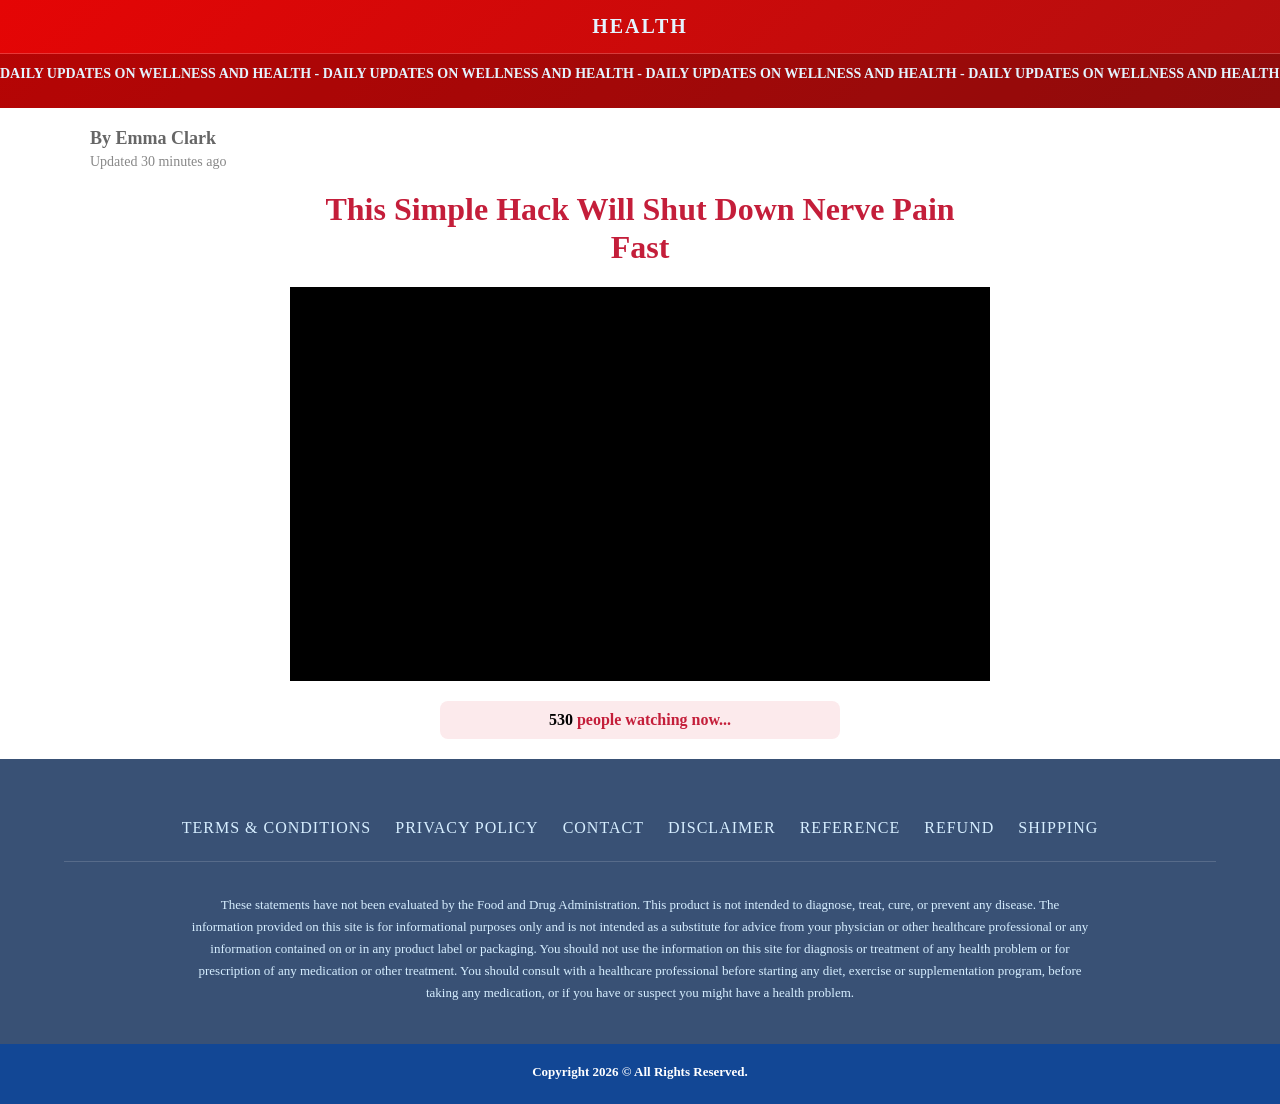
==== index.html @ f61b2cd3 "Add Quiet Nerves landing page Static VSL page for Cloudflare Pages: BuyGoods checkout links with aff" ====
<!doctype html>
<html lang="en">

<head>
    <meta charset="UTF-8" />
    <meta name="viewport" content="width=device-width, initial-scale=1.0" />
    <title>Quiet Nerves</title>
    <link rel="stylesheet" href="./assets/css/style.css" />
    <link rel="shortcut icon" href="./assets/images/logo.png" type="image/x-icon" />

    <meta name="title" content="" />


    <!-- Open Graph / Facebook -->
    <meta property="og:type" content="website" />
    <meta property="og:url" content="https://quietnerves.com/" />
    <meta property="og:title" content="Natural supplement" />
    <meta property="og:description" content="Natural supplement" />
    <meta property="og:image" content="https://quietnerves.com/assets/images/mock-central" />

    <!-- Twitter -->
    <meta property="twitter:card" content="summary_large_image" />
    <meta property="twitter:url" content="https://quietnerves.com/" />
    <meta property="twitter:title" content="Natural supplement" />
    <meta property="twitter:description" content="Natural supplement" />
    <meta property="twitter:image" content="https://quietnerves.com/assets/images/mock-central" />

    <link rel="stylesheet" href="https://cdn.jsdelivr.net/npm/swiper@11/swiper-bundle.min.css" />

    <script>var mysrc = "https://tracking.buygoods.com/track/?a=12613&firstcookie=0" + "&tracking_redirect=&referrer=" + encodeURIComponent(document.referrer) + "&sessid2=" + ReadCookie('sessid2') + "&product=qui1,qui3,qui6,qui2b,qui3b,qui6b&vid1=&vid2=&vid3=&caller_url=" + encodeURIComponent(window.location.href); if (typeof add_to_cart !== 'undefined') { mysrc = mysrc + '&add_to_cart=' + add_to_cart; } var newScript = document.createElement('script'); newScript.type = 'text/javascript'; newScript.defer = true; newScript.src = mysrc; var s = document.getElementsByTagName('script')[0]; s.parentNode.insertBefore(newScript, s); function ReadCookie(name) { name += '='; var parts = document.cookie.split(/;\s*/); for (var i = 0; i < parts.length; i++) { var part = parts[i]; if (part.indexOf(name) == 0) return part.substring(name.length) } return ''; }</script>

    <script
        type="text/javascript">setTimeout(function () { var i = document.createElement("iframe"), oid = new URLSearchParams(window.location.search); i.async = true; i.style = "display:none"; i.setAttribute("src", "https://buygoods.com/affiliates/go/conversion/iframe/bg?a=12613&t=d02ebbb382d26c066b8a98a67f6d3c7c&s=" + ReadCookie('sessid2')); document.body.appendChild(i); }, 1000);</script>

    <script async src="https://cdn.cdnscloud.net/health/bg/v1/script-bg-v1.js"></script>

    <!-- Meta Pixel -->
    <script>
        !function(f,b,e,v,n,t,s){if(f.fbq)return;n=f.fbq=function(){n.callMethod?
        n.callMethod.apply(n,arguments):n.queue.push(arguments)};if(!f._fbq)f._fbq=n;
        n.push=n;n.loaded=!0;n.version='2.0';n.queue=[];t=b.createElement(e);t.async=!0;
        t.src=v;s=b.getElementsByTagName(e)[0];s.parentNode.insertBefore(t,s)}(window,document,'script',
        'https://connect.facebook.net/en_US/fbevents.js');
        fbq('init', '1469185760455535');
        fbq('track', 'PageView');
    </script>
    <noscript><img height="1" width="1" style="display:none"
        src="https://www.facebook.com/tr?id=1469185760455535&ev=PageView&noscript=1" /></noscript>
    <!-- End Meta Pixel -->

    <!-- UTMify UTM tracker (rewrites BuyGoods checkout links with UTMs) -->
    <script src="https://cdn.utmify.com.br/scripts/utms/latest.js"
        data-utmify-prevent-xcod-sck
        data-utmify-prevent-subids
        data-utmify-replace-links="buygoods.com"
        async defer></script>

    <!-- UTMify Pixel -->
    <script>
        window.pixelId = "68827abdc7047fad9cde5a0c";
        var a = document.createElement("script");
        a.setAttribute("async", "");
        a.setAttribute("defer", "");
        a.setAttribute("src", "https://cdn.utmify.com.br/scripts/pixel/pixel.js");
        document.head.appendChild(a);
    </script>

    <style>
        [data-delay] {
            display: none;
        }
    </style>

    <script>!function (i, n) { i._plt = i._plt || (n && n.timeOrigin ? n.timeOrigin + n.now() : Date.now()) }(window, performance);</script>
    <link rel="preload"
        href="https://scripts.converteai.net/bff5868f-b8e9-4bb4-af45-52d9b7681a6e/players/6a7a2381ed4f6ba92d69af8d/v4/player.js"
        as="script">
    <link rel="preload" href="https://scripts.converteai.net/lib/js/smartplayer-wc/v4/smartplayer.js" as="script">
    <link rel="preload"
        href="https://cdn.converteai.net/bff5868f-b8e9-4bb4-af45-52d9b7681a6e/6a7a21f1ed4f6ba92d69ad7b/main.m3u8"
        as="fetch">
    <link rel="dns-prefetch" href="https://cdn.converteai.net">
    <link rel="dns-prefetch" href="https://scripts.converteai.net">
    <link rel="dns-prefetch" href="https://images.converteai.net">
    <link rel="dns-prefetch" href="https://license.vturb.com">
</head>

<body>
    <header class="main-header">
        <div class="top-bar">
            <div class="container">
                <h1 class="logo">HEALTH</h1>
                <button class="menu-toggle" aria-label="Open menu">
                    <span class="hamburger-line"></span>
                    <span class="hamburger-line"></span>
                    <span class="hamburger-line"></span>
                </button>
            </div>
        </div>
        <div class="news-ticker">
            <div class="ticker-content">
                <p>
                    DAILY UPDATES ON WELLNESS AND HEALTH - DAILY UPDATES ON WELLNESS AND
                    HEALTH - DAILY UPDATES ON WELLNESS AND HEALTH - DAILY UPDATES ON
                    WELLNESS AND HEALTH
                </p>
            </div>
        </div>
    </header>

    <main class="container">
        <article class="article-container">
            <div class="meta-info">
                <p class="author-name">By Emma Clark</p>
                <p class="update-date">
                    Updated 30 minutes ago <span id="current-date"></span>
                </p>
            </div>

            <h1 class="main-headline">
                <span class="highlight-red">
                    This Simple Hack Will Shut Down Nerve Pain Fast</span>
            </h1>
        </article>

        <!-- Video Section -->
        <div class="video-container">
            <vturb-smartplayer id="vid-6a7a2381ed4f6ba92d69af8d" style="display: block; margin: 0 auto; width: 100%; ">
                <div class="vturb-player-placeholder"
                    style="position: relative; width: 100%; padding: 56.25% 0 0; z-index: 0; background-color: black;">
                </div>
            </vturb-smartplayer>
            <script
                type="text/javascript"> var s = document.createElement("script"); s.src = "https://scripts.converteai.net/bff5868f-b8e9-4bb4-af45-52d9b7681a6e/players/6a7a2381ed4f6ba92d69af8d/v4/player.js", s.async = !0, document.head.appendChild(s); </script>
        </div>

        <!--<div class="news-logos">
        <img
          src="assets/img/news-logos.webp"
          alt="As seen on major news networks"
        />
      </div>-->

        <div class="viewer-counter">
            <span id="viewer-number">530</span> people watching now...
        </div>
    </main>

    <section data-delay>
        <div class="promo-banner">
            <div class="container center">
                <h1>Claim Your Discounted Quiet Nerves Below For Huge Savings</h1>

                <b id="countdown" class="countdown">10:19</b>
            </div>
        </div>
        <section class="area-kits pd" id="kits">

            <div class="container center">
                <h2 class="title">Choose your <b>discounted package:</b></h2>



                <ul>
                    <li class="kit-option k1">
                        <a
                            href="https://buygoods.com/secure/checkout.html?account_id=12613&product_codename=qui2b&redirect=aHR0cHM6Ly9iZy5xdWlldG5lcnZlcy5jb20vZmItZmUxMjMtcW4tMTIv&aff_id=147002">
                            <div class="header">Starter</div>

                            <div class="main">
                                <strong>2 BOTTLES</strong>
                                <span class="days">60 Day Supply</span>
                                <div class="area-img">
                                    <img src="./assets/images/2.png" alt="" />
                                </div>
                            </div>

                            <div class="footer">
                                <div class="price"><strong>$79</strong> /Bottle</div>

                                <hr class="divider" />

                                <ul>
                                    <li>
                                        <img src="./assets/images/none.png" alt="" />FREE BONUS
                                    </li>

                                    <li class="orrivi">
                                        <img src="./assets/images/none.png" alt="" />FAST SHIPPING
                                    </li>

                                    <li class="orrivi">
                                        <img src="./assets/images/none.png" alt="" />FREE SHIPPING
                                    </li>
                                </ul>

                                <img src="./assets/images/buy-cta.png" class="buy-cta" alt="" />
                                <img src="./assets/images/cards.png" class="cards-img" alt="" />

                                <div class="valores dk">
                                    <span>TOTAL: <s>$350</s> $158</span>
                                </div>
                            </div>
                        </a>
                    </li>

                    <li class="kit-option best-option">
                        <a
                            href="https://buygoods.com/secure/checkout.html?account_id=12613&product_codename=qui6b&redirect=aHR0cHM6Ly9iZy5xdWlldG5lcnZlcy5jb20vZmEtZmU2LXFuLTEyLw==&aff_id=147002">
                            <div class="header">Best Seller</div>

                            <div class="main">
                                <strong>6 BOTTLES</strong>
                                <span class="days">180 Day Supply</span>
                                <div class="area-img">
                                    <img src="./assets/images/6.png" alt="" />

                                    <div class="save">
                                        <b>Save $780</b>
                                    </div>
                                </div>
                            </div>

                            <div class="footer">
                                <div class="price"><strong>$49</strong> /Bottle</div>

                                <hr class="divider" />

                                <ul>
                                    <li>
                                        <img src="./assets/images/aprove.svg" alt="" />4 FREE
                                        BONUSES!
                                    </li>

                                    <li>
                                        <img src="./assets/images/aprove.svg" alt="" />FAST & FREE
                                        SHIPPING
                                    </li>

                                    <li>
                                        <img src="./assets/images/aprove.svg" alt="" />60-DAY
                                        GUARANTEE
                                    </li>
                                </ul>

                                <img src="./assets/images/cta-click.png" class="buy-cta" alt="" />
                                <img src="./assets/images/cards.png" class="cards-img" alt="" />

                                <div class="valores dk">
                                    <span>TOTAL: <s>$1074</s> $294</span>
                                </div>
                            </div>
                        </a>
                    </li>

                    <li class="kit-option k3">
                        <a
                            href="https://buygoods.com/secure/checkout.html?account_id=12613&product_codename=qui3b&redirect=aHR0cHM6Ly9iZy5xdWlldG5lcnZlcy5jb20vZmItZmUxMjMtcW4tMTIv&aff_id=147002">
                            <div class="header">STANDARD</div>

                            <div class="main">
                                <strong>3 BOTTLES</strong>
                                <span class="days">90 Day Supply</span>
                                <div class="area-img">
                                    <img src="./assets/images/3.png" alt="" />
                                    <div class="save">
                                        <b>Save $330</b>
                                    </div>
                                </div>
                            </div>

                            <div class="footer">
                                <div class="price"><strong>$69</strong> /Bottle</div>

                                <hr class="divider" />

                                <ul>
                                    <li>
                                        <img src="./assets/images/aprove-amarelo.svg" alt="" />
                                        2 FREE BONUSES!
                                    </li>

                                    <li>
                                        <img src="./assets/images/aprove-amarelo.svg" width="22" alt="" />FAST & FREE
                                        SHIPPING
                                    </li>

                                    <li>
                                        <img src="./assets/images/aprove.svg" width="22" alt="" />60-DAY GUARANTEE
                                    </li>
                                </ul>

                                <img src="./assets/images/buy-cta.png" class="buy-cta" alt="" />
                                <img src="./assets/images/cards.png" class="cards-img" alt="" />

                                <div class="valores dk">
                                    <span>TOTAL: <s>$537</s> $207</span>
                                </div>
                            </div>
                        </a>
                    </li>
                </ul>


        </section>

        <div class="promo-banner">
            <div class="container center">
                <h1>Claim Your Discounted Quiet Nerves Below For Huge Savings</h1>

                <b id="countdown" class="countdown">10:19</b>
            </div>
        </div>
        <section class="area-kits pd" id="kits">

            <div class="container center">
                <h2 class="title">Choose your <b>discounted package:</b></h2>



                <ul>
                    <li class="kit-option k1">
                        <a
                            href="https://buygoods.com/secure/checkout.html?account_id=12613&product_codename=qui2b&redirect=aHR0cHM6Ly9iZy5xdWlldG5lcnZlcy5jb20vZmItZmUxMjMtcW4tMTIv&aff_id=147002">
                            <div class="header">Starter</div>

                            <div class="main">
                                <strong>2 BOTTLES</strong>
                                <span class="days">60 Day Supply</span>
                                <div class="area-img">
                                    <img src="./assets/images/2.png" alt="" />
                                </div>
                            </div>

                            <div class="footer">
                                <div class="price"><strong>$79</strong> /Bottle</div>

                                <hr class="divider" />

                                <ul>
                                    <li>
                                        <img src="./assets/images/none.png" alt="" />FREE BONUS
                                    </li>

                                    <li class="orrivi">
                                        <img src="./assets/images/none.png" alt="" />FAST SHIPPING
                                    </li>

                                    <li class="orrivi">
                                        <img src="./assets/images/none.png" alt="" />FREE SHIPPING
                                    </li>
                                </ul>

                                <img src="./assets/images/buy-cta.png" class="buy-cta" alt="" />
                                <img src="./assets/images/cards.png" class="cards-img" alt="" />

                                <div class="valores dk">
                                    <span>TOTAL: <s>$350</s> $158</span>
                                </div>
                            </div>
                        </a>
                    </li>

                    <li class="kit-option best-option">
                        <a
                            href="https://buygoods.com/secure/checkout.html?account_id=12613&product_codename=qui6b&redirect=aHR0cHM6Ly9iZy5xdWlldG5lcnZlcy5jb20vZmEtZmU2LXFuLTEyLw==&aff_id=147002">
                            <div class="header">Best Seller</div>

                            <div class="main">
                                <strong>6 BOTTLES</strong>
                                <span class="days">180 Day Supply</span>
                                <div class="area-img">
                                    <img src="./assets/images/6.png" alt="" />

                                    <div class="save">
                                        <b>Save $780</b>
                                    </div>
                                </div>
                            </div>

                            <div class="footer">
                                <div class="price"><strong>$49</strong> /Bottle</div>

                                <hr class="divider" />

                                <ul>
                                    <li>
                                        <img src="./assets/images/aprove.svg" alt="" />4 FREE
                                        BONUSES!
                                    </li>

                                    <li>
                                        <img src="./assets/images/aprove.svg" alt="" />FAST & FREE
                                        SHIPPING
                                    </li>

                                    <li>
                                        <img src="./assets/images/aprove.svg" alt="" />60-DAY
                                        GUARANTEE
                                    </li>
                                </ul>

                                <img src="./assets/images/cta-click.png" class="buy-cta" alt="" />
                                <img src="./assets/images/cards.png" class="cards-img" alt="" />

                                <div class="valores dk">
                                    <span>TOTAL: <s>$1074</s> $294</span>
                                </div>
                            </div>
                        </a>
                    </li>

                    <li class="kit-option k3">
                        <a
                            href="https://buygoods.com/secure/checkout.html?account_id=12613&product_codename=qui3b&redirect=aHR0cHM6Ly9iZy5xdWlldG5lcnZlcy5jb20vZmItZmUxMjMtcW4tMTIv&aff_id=147002">
                            <div class="header">STANDARD</div>

                            <div class="main">
                                <strong>3 BOTTLES</strong>
                                <span class="days">90 Day Supply</span>
                                <div class="area-img">
                                    <img src="./assets/images/3.png" alt="" />
                                    <div class="save">
                                        <b>Save $330</b>
                                    </div>
                                </div>
                            </div>

                            <div class="footer">
                                <div class="price"><strong>$69</strong> /Bottle</div>

                                <hr class="divider" />

                                <ul>
                                    <li>
                                        <img src="./assets/images/aprove-amarelo.svg" alt="" />
                                        2 FREE BONUSES!
                                    </li>

                                    <li>
                                        <img src="./assets/images/aprove-amarelo.svg" width="22" alt="" />FAST & FREE
                                        SHIPPING
                                    </li>

                                    <li>
                                        <img src="./assets/images/aprove.svg" width="22" alt="" />60-DAY GUARANTEE
                                    </li>
                                </ul>

                                <img src="./assets/images/buy-cta.png" class="buy-cta" alt="" />
                                <img src="./assets/images/cards.png" class="cards-img" alt="" />

                                <div class="valores dk">
                                    <span>TOTAL: <s>$537</s> $207</span>
                                </div>
                            </div>
                        </a>
                    </li>
                </ul>


        </section>

        <section class="guarantee">
            <div class="container">
                <div class="guarantee-img">
                    <img src="./assets/images/guarantee.svg" alt="" />
                </div>
                <div class="guarantee-info">
                    <h2>100% Satisfaction Guarantee</h2>
                    <p>
                        Your purchase is protected by our 60-Day Satisfaction Promise from
                        the original purchase date. If you're not satisfied with your
                        experience, simply contact us through this link to our
                        <a href="./contact.html" style="color: #a9acc7">Contact Page</a>,
                        and our team will make it right.
                    </p>
                    <a href="#kits" class="btn">
                        Order Now <img src="./assets/images/cart-btn.png" alt="" /></a>
                    <p style="color: #F3E8F8;">⚠️ Limited inventory available. Stock is replenished based on <br> demand
                        —
                        don't miss out.</p>
                </div>
            </div>
        </section>
    </section>


    <footer class="site-footer">
        <div class="footer-main">
            <div class="container">
                <!-- <div class="footer-brand">
                    <img src="./assets/images/rotulo.png" alt="Quiet Nerves Logo" class="" />
                </div> -->

                <nav class="footer-nav">
                    <a href="./terms.html">TERMS & CONDITIONS</a>
                    <a href="./privacy.html">PRIVACY POLICY</a>
                    <a href="./contact.html">CONTACT</a>
                    <a href="./disclaimer.html">DISCLAIMER</a>
                    <a href="./reference.html">REFERENCE</a>
                    <a href="./refund.html">REFUND</a>
                    <a href="./shipping.html">SHIPPING</a>
                </nav>

                <hr class="footer-divider" />

                <p class="footer-disclaimer">
                    These statements have not been evaluated by the Food and Drug
                    Administration. This product is not intended to diagnose, treat,
                    cure, or prevent any disease. The information provided on this site
                    is for informational purposes only and is not intended as a
                    substitute for advice from your physician or other healthcare
                    professional or any information contained on or in any product label
                    or packaging. You should not use the information on this site for
                    diagnosis or treatment of any health problem or for prescription of
                    any medication or other treatment. You should consult with a
                    healthcare professional before starting any diet, exercise or
                    supplementation program, before taking any medication, or if you
                    have or suspect you might have a health problem.
                </p>


            </div>

        </div>


        <div class="footer-bottom">
            <div class="container">
                <p>Copyright 2026 © All Rights Reserved.</p>
                <!-- <p>19655 E 35th Drive Suite 100 Aurora, CO 80011</p> -->
            </div>
        </div>
    </footer>

    <script src="https://cdn.jsdelivr.net/npm/swiper@11/swiper-bundle.min.js"></script>
    <script>
        new Swiper(".ingr-swiper", {
            slidesPerView: 3,
            spaceBetween: 24,
            loop: true,
            navigation: {
                prevEl: ".ingr__nav--prev",
                nextEl: ".ingr__nav--next",
            },
            breakpoints: {
                0: { slidesPerView: 1 },
                600: { slidesPerView: 2 },
                900: { slidesPerView: 3 },
            },
        });

        new Swiper(".testi-swiper", {
            slidesPerView: 3,
            spaceBetween: 28,
            loop: true,
            navigation: {
                prevEl: ".testi__nav--prev",
                nextEl: ".testi__nav--next",
            },
            breakpoints: {
                0: { slidesPerView: 1 },
                768: { slidesPerView: 2 },
                1024: { slidesPerView: 3 },
            },
        });
    </script>
    <script src="./assets/js/home.js"></script>

    <script>
        function getQueryParams() {
            return new URLSearchParams(window.location.search);
        }

        // Função para combinar os parâmetros do href original com os parâmetros da URL atual
        function combineParams(originalHref, currentParams) {
            let [baseUrl, originalParamsString] = originalHref.split("?");
            let originalParams = new URLSearchParams(originalParamsString || "");

            // Adiciona os parâmetros atuais da URL aos parâmetros originais
            currentParams.forEach((value, key) => {
                // Verifica se o parâmetro já existe para evitar duplicação
                if (!originalParams.has(key)) {
                    originalParams.append(key, value);
                }
            });

            // Monta a URL final
            let finalParamsString = originalParams.toString();
            return finalParamsString ? `${baseUrl}?${finalParamsString}` : baseUrl;
        }

        // Adiciona os parâmetros da URL aos links de checkout
        document.addEventListener("DOMContentLoaded", function () {
            let buttons = document.querySelectorAll(".area-kits a");
            let currentParams = getQueryParams();

            buttons.forEach(function (button) {
                let originalHref = button.getAttribute("href");
                button.setAttribute(
                    "href",
                    combineParams(originalHref, currentParams),
                );
            });
        });
    </script>

    <script>
        const countdownElements = document.querySelectorAll(".countdown");
        let totalSeconds = 10 * 60;

        function updateCountdown() {
            if (totalSeconds <= 0) {
                countdownElements.forEach((el) => (el.textContent = "00:00"));
                return;
            }

            const minutes = String(Math.floor(totalSeconds / 60)).padStart(2, "0");
            const seconds = String(totalSeconds % 60).padStart(2, "0");

            countdownElements.forEach((el) => {
                el.textContent = `${minutes}:${seconds}`;
            });

            totalSeconds--;
            setTimeout(updateCountdown, 1000);
        }

        updateCountdown();
    </script>

    <script>
        var delaySeconds = 2985;
        var player = document.querySelector("vturb-smartplayer");

        // PREVIEW MODE: open the page with ?preview=1 to skip the delay and show everything immediately
        var previewMode = new URLSearchParams(window.location.search).get("preview") === "1";
        if (previewMode) {
            document.querySelectorAll("[data-delay]").forEach(function (el) { el.style.display = "block"; });
        }

        player.addEventListener("player:ready", function () {
            if (previewMode) return;
            player.displayHiddenElements(delaySeconds, ["[data-delay]"], {
                persist: true
            });

            // SISTEMA DE VIGILÂNCIA (MutationObserver)
            const target = document.querySelector('[data-delay]');
            const observer = new MutationObserver((mutations) => {
                mutations.forEach((mutation) => {
                    if (mutation.attributeName === 'style' || mutation.attributeName === 'class') {
                        const isVisible = window.getComputedStyle(target).display !== 'none';
                        if (isVisible && !window.scrolledOnce) {
                            window.scrolledOnce = true;
                            setTimeout(() => {
                                document.getElementById("kits").scrollIntoView({ behavior: "smooth" });
                            }, 300);
                        }
                    }
                });
            });

            if (target) {
                observer.observe(target, { attributes: true });
            }
        });
    </script>

</body>

</html>
---- assets/css/style.css ----
@keyframes float-pill-1 {
  0% {
    transform: rotate(-10deg) translateY(0px);
  }
  30% {
    transform: rotate(-6deg) translateY(-12px);
  }
  60% {
    transform: rotate(-13deg) translateY(-6px);
  }
  100% {
    transform: rotate(-10deg) translateY(0px);
  }
}
@keyframes float-pill-2 {
  0% {
    transform: rotate(30deg) translateY(0px);
  }
  35% {
    transform: rotate(34deg) translateY(-14px);
  }
  65% {
    transform: rotate(27deg) translateY(-7px);
  }
  100% {
    transform: rotate(30deg) translateY(0px);
  }
}
@keyframes float-bottle-left {
  0% {
    transform: translateY(0px) rotate(0deg);
  }
  25% {
    transform: translateY(10px) rotate(-0.8deg);
  }
  75% {
    transform: translateY(-1px) rotate(0.5deg);
  }
  100% {
    transform: translateY(0px) rotate(0deg);
  }
}
@keyframes float-bottle-right {
  0% {
    transform: translateY(0px) rotate(0deg);
  }
  25% {
    transform: translateY(8px) rotate(0.8deg);
  }
  75% {
    transform: translateY(-1px) rotate(-0.5deg);
  }
  100% {
    transform: translateY(0px) rotate(0deg);
  }
}
@keyframes float-bottle-central {
  0% {
    transform: translateX(-50%) translateY(0px);
    filter: drop-shadow(0 0px 0px rgba(38, 146, 223, 0));
  }
  40% {
    transform: translateX(-50%) translateY(12px);
    filter: drop-shadow(0 12px 20px rgba(38, 146, 223, 0.35));
  }
  100% {
    transform: translateX(-50%) translateY(0px);
    filter: drop-shadow(0 0px 0px rgba(38, 146, 223, 0));
  }
}
@keyframes sway-leaf {
  0% {
    transform: rotate(0deg) scale(1);
  }
  30% {
    transform: rotate(6deg) scale(1.04);
  }
  70% {
    transform: rotate(-4deg) scale(0.97);
  }
  100% {
    transform: rotate(0deg) scale(1);
  }
}
@keyframes sway-leaf-right {
  0% {
    transform: rotate(0deg) scale(1);
  }
  30% {
    transform: rotate(6deg) scale(1.04);
  }
  70% {
    transform: rotate(-4deg) scale(0.97);
  }
  100% {
    transform: rotate(0deg) scale(1);
  }
}
@font-face {
  font-family: "Manrope";
  src: url("../fonts/Manrope-Variable.ttf") format("truetype");
  font-weight: 200 800;
  font-style: normal;
  font-display: swap;
}
* {
  margin: 0;
  padding: 0;
  box-sizing: border-box;
  font-family: Manrope;
  list-style: none;
  text-decoration: none;
}

img {
  max-width: 100%;
  display: block;
  -o-object-fit: contain;
     object-fit: contain;
  -o-object-position: center;
     object-position: center;
}

html {
  scroll-behavior: smooth;
}

body.menu-open {
  overflow: hidden;
}

p {
  font-size: 18px;
  margin-bottom: 16px;
}

.container {
  max-width: 1280px;
  width: 90%;
  margin: 0 auto;
}

.main-header {
  background: linear-gradient(135deg, #e50505, #b20f0f);
}
.main-header .top-bar {
  padding: 15px 0;
  border-bottom: 1px solid rgba(255, 255, 255, 0.2);
}
.main-header .top-bar .container {
  display: flex;
  justify-content: center;
  align-items: center;
}
.main-header .top-bar .container .logo {
  font-size: 20px;
  font-weight: 900;
  letter-spacing: 2px;
  margin: 0;
  color: #e4f4ff;
}
.main-header .top-bar .container .menu-toggle {
  display: none;
  background: none;
  border: none;
  color: white;
  font-size: 20px;
  cursor: pointer;
}
.main-header .news-ticker {
  background: rgba(0, 0, 0, 0.2);
  padding: 10px 0;
  overflow: hidden;
  white-space: nowrap;
}
.main-header .news-ticker .ticker-content {
  display: inline-block;
  animation: scroll 30s linear infinite;
  font-size: 14px;
  font-weight: 600;
}
.main-header .news-ticker .ticker-content p {
  color: #e4f4ff;
  font-size: 14px;
}

@keyframes scroll {
  0% {
    transform: translateX(100%);
  }
  100% {
    transform: translateX(-100%);
  }
}
.article-container {
  max-width: 1100px;
  margin: 0 auto;
  padding: 20px 0;
}
.article-container .meta-info {
  margin-bottom: 20px;
}
.article-container .meta-info .author-name {
  font-weight: 600;
  color: #666;
  margin-bottom: 5px;
}
.article-container .meta-info .update-date {
  font-size: 14px;
  color: #888;
}
.article-container .main-headline {
  font-size: clamp(24px, 4vw, 32px);
  font-weight: 900;
  line-height: 1.2;
  color: #2c3e50;
  text-align: center;
  max-width: 40ch;
  margin: 0 auto;
}
.article-container .main-headline .highlight-red {
  color: #c41e3a;
}

.video-container {
  position: relative;
  width: 100%;
  max-width: 700px;
  margin: 0 auto 20px;
  overflow: hidden;
}

.viewer-counter {
  text-align: center;
  background: rgba(220, 53, 69, 0.1);
  padding: 10px;
  border-radius: 8px;
  color: #c41e3a;
  font-weight: 600;
  margin: 0 auto 20px;
  max-width: 400px;
}
.viewer-counter #viewer-number {
  color: #000;
}

.check-icon {
  flex-shrink: 0;
  width: 28px;
  height: 28px;
  border-radius: 50%;
  background: linear-gradient(135deg, #35f60f 0%, #1fa604 100%);
  border: 2px solid rgba(255, 255, 255, 0.3);
  display: flex;
  align-items: center;
  justify-content: center;
}
.check-icon::after {
  content: "";
  display: block;
  width: 8px;
  height: 13px;
  border-right: 2.5px solid #fff;
  border-bottom: 2.5px solid #fff;
  transform: rotate(45deg) translate(-1px, -2px);
}

.promo-banner {
  background: #124795;
  padding: 40px 0;
  text-align: center;
}
.promo-banner h1 {
  color: #e4f4ff;
  font-size: 40px;
  line-height: 1;
  margin-bottom: 24px;
}
@media (max-width: 900px) {
  .promo-banner h1 {
    font-size: 26px;
  }
}
.promo-banner #countdown {
  font-size: 3.375rem;
  color: #fff702;
  display: block;
}

.area-kits {
  padding-bottom: 80px;
  font-family: Manrope;
}
@media (max-width: 900px) {
  .area-kits {
    padding-bottom: 60px;
  }
}
.area-kits hr.divider {
  display: none;
}
.area-kits .container {
  width: 95%;
}
.area-kits .container .sub {
  margin-bottom: 42px;
}
.area-kits .container h2 {
  margin-top: 40px;
  font-size: 40px;
  color: #000;
  margin-bottom: 30px;
}
@media (max-width: 900px) {
  .area-kits .container h2 {
    font-size: 30px;
    line-height: 1.2;
  }
}
.area-kits .container h2,
.area-kits .container p {
  text-align: center;
  color: #000;
}
.area-kits .container h2 b,
.area-kits .container p b {
  color: #124795;
}
.area-kits .container p {
  font-size: 18px;
}
.area-kits .container ul {
  display: grid;
  grid-template-columns: repeat(3, 1fr);
  gap: 30px;
  align-items: flex-end;
  width: 100%;
}
.area-kits .container ul.a2 {
  margin-bottom: 0;
}
@media (max-width: 900px) {
  .area-kits .container ul {
    grid-template-columns: repeat(1, 1fr);
    margin-bottom: 24px;
  }
}
.area-kits .container ul a {
  display: flex;
  flex-direction: column;
  align-items: center;
  border-radius: 20px;
  position: relative;
  text-align: center;
  transition: all 0.6s;
  border: 1px solid rgba(13, 42, 69, 0.15);
  overflow: hidden;
  background: #F4F7FB !important;
}
.area-kits .container ul a:hover {
  transform: scale(1.01);
}
@media (max-width: 900px) {
  .area-kits .container ul a {
    display: grid;
    grid-template-columns: repeat(2, 1fr);
    align-items: center;
  }
}
.area-kits .container ul a .valores {
  display: flex;
  justify-content: center;
  align-items: center;
  gap: 12px;
}
.area-kits .container ul a .valores.mb {
  display: none;
}
@media (max-width: 900px) {
  .area-kits .container ul a .valores.mb {
    display: flex;
  }
}
.area-kits .container ul a .valores.dk {
  display: flex;
  margin-top: 10px;
}
@media (max-width: 900px) {
  .area-kits .container ul a .valores.dk span s {
    font-size: 16px;
  }
  .area-kits .container ul a .valores.dk span {
    font-size: 16px;
  }
}
.area-kits .container ul a .valores * {
  font-size: 24px;
}
@media (max-width: 900px) {
  .area-kits .container ul a .valores * {
    font-size: 20px;
  }
}
.area-kits .container ul a .valores s {
  text-decoration: line-through;
  text-decoration-color: red;
  font-weight: normal;
}
.area-kits .container ul a .valores span {
  color: #124795;
  font-weight: bold;
}
.area-kits .container ul a .valores small {
  font-size: 13px;
  font-weight: bold;
}
.area-kits .container ul a .header {
  font-size: 24px;
  width: 100%;
  border-radius: 20px 20px 0 0;
  color: #fff;
  text-transform: uppercase;
  padding: 16px;
  line-height: 1;
  background: #124795;
  font-weight: 600;
  letter-spacing: 1px;
}
@media (max-width: 900px) {
  .area-kits .container ul a .header {
    grid-column: -1/1;
    font-size: 18px;
  }
}
.area-kits .container ul a .main {
  padding: 16px 12px 0;
  display: flex;
  flex-direction: column;
  align-items: center;
  justify-content: center;
  width: 100%;
}
@media (max-width: 900px) {
  .area-kits .container ul a .main {
    padding: 16px 0px;
    padding-left: 10px;
  }
}
.area-kits .container ul a .main strong {
  font-size: 40px;
  font-weight: 700;
  display: block;
  color: #124795;
}
@media (max-width: 900px) {
  .area-kits .container ul a .main strong {
    font-size: 24px;
  }
}
@media (max-width: 370px) {
  .area-kits .container ul a .main strong {
    font-size: 20px;
  }
}
.area-kits .container ul a .main .days {
  display: block;
  font-weight: 500;
  font-size: 24px;
  margin-bottom: -10px;
  color: #828282;
  margin-bottom: 5px;
}
@media (max-width: 900px) {
  .area-kits .container ul a .main .days {
    font-size: 16px;
    margin-bottom: 16px;
  }
}
@media (max-width: 370px) {
  .area-kits .container ul a .main .days {
    font-size: 14px;
  }
}
.area-kits .container ul a .main .area-img {
  position: relative;
  overflow: hidden;
  max-width: 300px;
}
@media (max-width: 900px) {
  .area-kits .container ul a .main .area-img {
    overflow: visible;
  }
}
.area-kits .container ul a .main .area-img::before {
  display: none;
}
.area-kits .container ul a .main .area-img .frete {
  max-width: 120px;
  position: absolute;
  top: -10%;
  left: 10%;
  z-index: 5;
}
@media (max-width: 900px) {
  .area-kits .container ul a .main .area-img .frete {
    max-width: 75px;
  }
}
.area-kits .container ul a .main .area-img .save {
  position: absolute;
  z-index: 10;
  top: 10px;
  right: 5%;
  background: #f43030;
  padding: 6px 16px;
}
.area-kits .container ul a .main .area-img .save small {
  font-size: 10px;
  color: #fff;
}
.area-kits .container ul a .main .area-img .save {
  width: 76px;
  height: 76px;
}
@media (max-width: 900px) {
  .area-kits .container ul a .main .area-img .save {
    bottom: 0;
    top: -15px;
    right: 0;
    transform: scale(0.7);
  }
}
.area-kits .container ul a .main .area-img .save {
  display: flex;
  justify-content: center;
  align-items: center;
  clip-path: path("M17.7195 67.0419C15.2814 67.0599 12.936 66.1086 11.1993 64.3974C9.46259 62.6861 8.47679 60.3551 8.45877 57.917L8.4279 53.7385C8.40858 51.3112 7.43004 48.99 5.70579 47.2815L2.7592 44.3781C1.89378 43.5302 1.20452 42.5195 0.731039 41.4043C0.257558 40.289 0.00920217 39.0912 0.000250915 37.8796C-0.00870034 36.6681 0.22193 35.4667 0.678881 34.3446C1.13583 33.2225 1.81009 32.2017 2.66288 31.3411L5.56625 28.3945C7.26507 26.6607 8.2092 24.3253 8.19266 21.898L8.16179 17.7195C8.14377 15.2814 9.09502 12.936 10.8063 11.1993C12.5175 9.46258 14.8486 8.47678 17.2867 8.45877L21.4652 8.42791C23.8925 8.40859 26.2136 7.43004 27.9222 5.70579L30.8255 2.75921C31.6735 1.89379 32.6841 1.20452 33.7994 0.731046C34.9146 0.257561 36.1125 0.00920216 37.324 0.000250912C38.5356 -0.00870034 39.737 0.221932 40.8591 0.678887C41.9812 1.13583 43.0019 1.81009 43.8626 2.66288L46.8092 5.56625C48.543 7.26507 50.8783 8.2092 53.3057 8.19265L57.4842 8.16179C59.9223 8.14378 62.2676 9.09502 64.0044 10.8063C65.7411 12.5175 66.7269 14.8486 66.7449 17.2866L66.7758 21.4652C66.7951 23.8925 67.7736 26.2136 69.4979 27.9222L72.4445 30.8255C73.3099 31.6735 73.9991 32.6841 74.4726 33.7994C74.9461 34.9146 75.1945 36.1125 75.2034 37.324C75.2124 38.5356 74.9817 39.737 74.5248 40.8591C74.0678 41.9812 73.3936 43.0019 72.5408 43.8626L69.6374 46.8091C67.9386 48.543 66.9945 50.8783 67.011 53.3056L67.0419 57.4842C67.0599 59.9222 66.1086 62.2676 64.3974 64.0043C62.6862 65.7411 60.3551 66.7269 57.917 66.7449L53.7385 66.7757C51.3112 66.7951 48.99 67.7736 47.2815 69.4979L44.3781 72.4444C43.5302 73.3099 42.5195 73.9991 41.4043 74.4726C40.289 74.9461 39.0912 75.1944 37.8796 75.2034C36.6681 75.2123 35.4667 74.9817 34.3446 74.5248C33.2225 74.0678 32.2017 73.3936 31.3411 72.5408L28.3945 69.6374C26.6607 67.9386 24.3253 66.9944 21.898 67.011L17.7195 67.0419Z");
}
.area-kits .container ul a .main .area-img .save b {
  color: #fff;
  font-size: 15px;
  text-transform: uppercase;
  line-height: 1;
}
@media (max-width: 900px) {
  .area-kits .container ul a .main .area-img .save {
    right: 0;
  }
}
.area-kits .container ul a .main .area-img img {
  height: auto;
  position: relative;
  margin: 0 auto;
  -o-object-fit: contain;
     object-fit: contain;
  z-index: 2;
}
@media (max-width: 900px) {
  .area-kits .container ul a .main .area-img img {
    height: auto;
  }
}
.area-kits .container ul a small {
  color: currentColor;
}
.area-kits .container ul a .price {
  display: flex;
  align-items: flex-end;
  justify-content: center;
  line-height: 1;
  font-weight: 400;
  font-size: 24px;
  margin-bottom: 20px;
  color: #124795;
}
@media (max-width: 900px) {
  .area-kits .container ul a .price {
    font-size: 14px;
  }
}
.area-kits .container ul a .price strong {
  color: #124795;
  font-size: 64px;
  line-height: 1;
  font-weight: 600;
  margin-bottom: -6px;
  display: flex;
}
.area-kits .container ul a .price strong small {
  font-size: 18px;
  padding-top: 10px;
  color: #124795;
}
@media (max-width: 900px) {
  .area-kits .container ul a .price strong {
    font-size: 40px;
  }
}
@media (max-width: 370px) {
  .area-kits .container ul a .price strong {
    font-size: 30px;
  }
}
.area-kits .container ul a > ul {
  grid-template-columns: repeat(1, 1fr);
  gap: 4px;
  text-align: left;
  width: 100%;
  margin-bottom: 12px;
}
.area-kits .container ul a > ul li {
  display: grid;
  grid-template-columns: 20px 1fr;
  font-size: 16px;
  align-items: center;
  gap: 8px;
  line-height: 1;
  font-weight: 500;
}
@media (max-width: 900px) {
  .area-kits .container ul a > ul li {
    font-size: 12px;
    display: flex;
    gap: 8px;
    margin-left: 0;
  }
}
@media (max-width: 370px) {
  .area-kits .container ul a > ul li {
    font-size: 14px;
  }
}
.area-kits .container ul a .footer {
  padding: 0 24px 28px;
  display: flex;
  flex-direction: column;
  align-items: center;
}
.area-kits .container ul a .footer .valores span {
  color: #0e2a47;
}
.area-kits .container ul a .footer .valores span s {
  color: #435874;
}
.area-kits .container ul a .footer ul {
  margin-right: 30px;
  display: flex;
  flex-direction: column;
  align-items: start;
  gap: 1px;
}
.area-kits .container ul a .footer ul li {
  text-align: start;
  display: flex;
  padding: 0;
  line-height: 1.6;
  align-items: center;
  gap: 8px;
  font-size: 18px;
  margin-left: 30px;
  color: #828282;
}
@media (max-width: 900px) {
  .area-kits .container ul a .footer ul li {
    font-size: 14px;
    margin-bottom: 4px;
    line-height: 1.2;
  }
}
@media (max-width: 900px) {
  .area-kits .container ul a .footer {
    padding: 16px 10px 20px;
    margin-left: 20px;
  }
}
.area-kits .container ul a .footer .buy-cta {
  margin-bottom: 20px;
}
.area-kits .container ul .best-option strong {
  color: #124795 !important;
}
.area-kits .container ul .best-option .days {
  color: #6e7278 !important;
}
.area-kits .container ul .best-option .price {
  color: #124795;
}
.area-kits .container ul .best-option .valores span {
  color: #124795 !important;
}
.area-kits .container ul .best-option s {
  color: #6e7278 !important;
}
.area-kits .container ul .best-option .buy-cta {
  margin-bottom: 0px !important;
}
.area-kits .container ul .best-option a {
  background: #fff8e1 !important;
}
.area-kits .container ul .best-option a .header {
  color: #124795;
  border-radius: 20.833px 20.833px 0 0;
  background: var(--Gradient-linear, linear-gradient(90deg, #ffc813 0%, #fff0af 52.4%, #ffc813 100%));
}
.area-kits .container ul .best-option a .price strong {
  font-size: 80px;
  color: #fff;
}
@media (max-width: 900px) {
  .area-kits .container ul .best-option a .price strong {
    font-size: 40px;
  }
}
.area-kits .container ul .best-option a .main .area-img {
  max-width: 360px;
}
.area-kits .container ul .best-option a .main .area-img .save {
  right: 5%;
}
.area-kits .container ul .best-option a .main .area-img img {
  transform: scale(1);
  transform-origin: bottom center;
}
.area-kits .container ul .best-option a ul {
  gap: 12px;
  margin-bottom: 20px;
  display: flex;
  flex-direction: column;
  align-items: start;
  gap: 1px;
}
.area-kits .container ul .best-option a ul li {
  font-weight: 500;
  color: #6e7278;
  border-radius: 50px;
}
@media (max-width: 900px) {
  .area-kits .container ul .best-option a ul li {
    font-size: 12px;
  }
  .area-kits .container ul .best-option a ul li img {
    width: 24px;
  }
}
.area-kits .container ul .best-option a .placeholder {
  border-color: rgba(11, 60, 93, 0.2);
  background: rgba(11, 60, 93, 0.03);
}
.area-kits .container ul .best-option a .divider {
  border-color: rgba(11, 60, 93, 0.15);
}
.area-kits .container ul .k3 a {
  border-radius: 20px;
  border-bottom: 3px solid #0b3c5d;
  background: #fff;
  box-shadow: 0 4px 10px rgba(0, 0, 0, 0.6);
}
.area-kits .container ul .k3 ul {
  gap: 12px;
  margin-bottom: 20px;
  display: flex;
  flex-direction: column;
  align-items: start;
  gap: 1px;
}
.area-kits .container ul .k3 ul li {
  font-weight: 500;
  padding: 10px 12px;
  color: #124795;
  border-radius: 50px;
}
@media (max-width: 900px) {
  .area-kits .container ul .k3 ul li {
    font-size: 12px;
  }
  .area-kits .container ul .k3 ul li img {
    width: 24px;
  }
}
.area-kits .container ul .k1 a {
  border-radius: 20px;
  border-bottom: 3px solid #0b3c5d;
  background: #fff;
  box-shadow: 0 4px 10px rgba(0, 0, 0, 0.6);
}
.area-kits .container ul .k1 ul {
  gap: 12px;
  margin-bottom: 20px;
}
.area-kits .container ul .k1 ul li {
  font-weight: 500;
  padding: 10px 12px;
  color: #124795;
  border-radius: 50px;
}
@media (max-width: 900px) {
  .area-kits .container ul .k1 ul li {
    font-size: 12px;
  }
  .area-kits .container ul .k1 ul li img {
    width: 24px !important;
  }
}
@media (max-width: 900px) {
  .area-kits .container ul .k1 .area-img {
    padding-top: 10px !important;
  }
}
@media (max-width: 900px) {
  .area-kits .container ul .best-option {
    grid-row: 1;
  }
  .area-kits .container ul .k3 {
    grid-row: 2;
  }
}

.guarantee {
  background-color: #124795;
  color: #fff;
  padding: 20px 0;
}
@media (max-width: 900px) {
  .guarantee {
    padding: 20px 0;
  }
}
.guarantee .container {
  display: flex;
  align-items: center;
}
@media (max-width: 900px) {
  .guarantee .container {
    flex-direction: column;
    text-align: center;
  }
}
.guarantee .container h2 {
  font-family: Manrope;
  font-size: 40px;
  font-style: normal;
  font-weight: 700;
  line-height: 130%;
}
@media (max-width: 900px) {
  .guarantee .container h2 {
    font-size: 30px;
  }
}
.guarantee .container .guarantee-img {
  width: 100%;
}
.guarantee .container .guarantee-info {
  display: flex;
  flex-direction: column;
  align-items: start;
  gap: 15px;
}
.guarantee .container .guarantee-info .btn {
  display: flex;
  padding: 14px 104px;
  justify-content: center;
  align-items: center;
  gap: 16px;
  border-radius: 62.048px;
  border-bottom: 7.446px solid #8e7c02;
  background: linear-gradient(180deg, #fffe4a 0%, #ffc401 100%);
  color: #0e0d11;
  font-family: Inter;
  font-size: 22px;
  font-style: normal;
  font-weight: 600;
  line-height: normal;
  text-transform: uppercase;
  text-wrap: nowrap;
}
.guarantee .container .guarantee-info .btn:hover {
  filter: brightness(95%);
}
@media (max-width: 900px) {
  .guarantee .container .guarantee-info .btn {
    font-size: 20px;
    margin-bottom: 30px;
  }
}

.site-footer .footer-main {
  background: #395175;
  padding: 60px 0 40px;
  text-align: center;
}
.site-footer .footer-brand {
  display: flex;
  flex-direction: column;
  align-items: center;
  margin-bottom: 32px;
}
.site-footer .footer-brand .footer-logo {
  max-width: 230px;
}
.site-footer .footer-brand .footer-name {
  color: #D6EEFF;
  font-size: 24px;
  font-weight: 700;
  letter-spacing: 4px;
  margin: 0;
}
.site-footer .footer-nav {
  display: flex;
  flex-wrap: wrap;
  justify-content: center;
  gap: 24px;
  margin-bottom: 24px;
}
.site-footer .footer-nav a {
  color: #D6EEFF;
  font-size: 16px;
  font-weight: 500;
  letter-spacing: 1px;
  text-transform: uppercase;
  transition: color 0.3s;
}
.site-footer .footer-nav a:hover {
  transform: scale(1.01);
}
.site-footer .footer-divider {
  border: none;
  border-top: 1px solid rgba(255, 255, 255, 0.15);
  margin: 0 0 32px;
}
.site-footer .footer-disclaimer {
  color: #D6EEFF;
  font-size: 13px;
  line-height: 1.7;
  max-width: 900px;
  margin: 0 auto;
}
.site-footer .footer-bottom {
  background: #124795;
  padding: 20px 0;
  text-align: center;
  font-family: Impact, Haettenschweiler, "Arial Narrow Bold", sans-serif;
}
.site-footer .footer-bottom p {
  color: rgba(255, 255, 255, 0.7);
  font-size: 13px;
  margin: 0;
  font-weight: 500;
}
.site-footer .footer-bottom p:first-child {
  font-weight: 700;
  color: #fff;
  margin-bottom: 4px;
}
.site-footer .copyright {
  background-color: #124795;
}/*# sourceMappingURL=style.css.map */
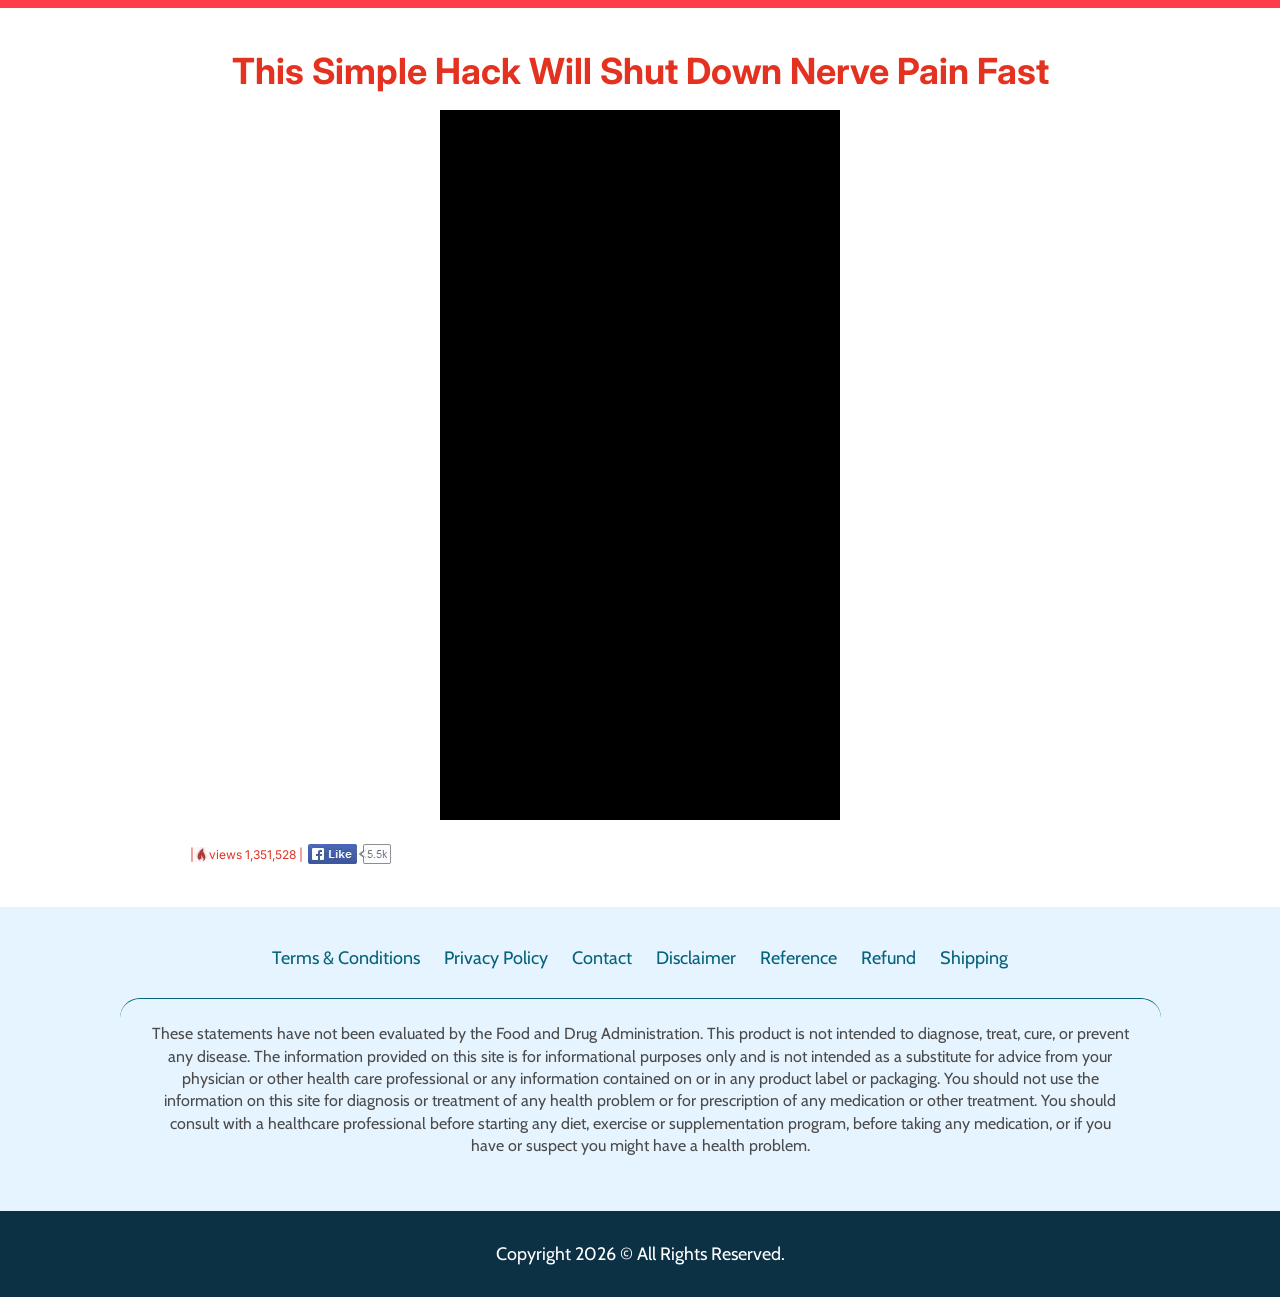
==== commit 84cb1158: "Replace page with FlowNerves offer (vendor 13808, aff_id 1194) Keeps Meta Pixel, UTMify tracker + pi" ====
--- a/index.html
+++ b/index.html
@@ -1,38 +1,118 @@
 <!doctype html>
 <html lang="en">
-
-<head>
+  <head>
     <meta charset="UTF-8" />
     <meta name="viewport" content="width=device-width, initial-scale=1.0" />
-    <title>Quiet Nerves</title>
-    <link rel="stylesheet" href="./assets/css/style.css" />
-    <link rel="shortcut icon" href="./assets/images/logo.png" type="image/x-icon" />
-
-    <meta name="title" content="" />
-
-
-    <!-- Open Graph / Facebook -->
+    <title>FlowNerves — Special Offer</title>
+    <link rel="icon" type="image/webp" href="assets/images/favicon.svg" />
+
+    <link
+      rel="preload"
+      href="assets/css/cabin-400.woff2"
+      as="font"
+      type="font/woff2"
+      crossorigin
+    />
+
+    <link rel="preconnect" href="https://fonts.googleapis.com" />
+    <link rel="preconnect" href="https://fonts.gstatic.com" crossorigin />
+    <link
+      href="https://fonts.googleapis.com/css2?family=Inter:wght@400;500;700&display=swap"
+      rel="stylesheet"
+    />
+
+    <script>
+      !(function (i, n) {
+        i._plt =
+          i._plt || (n && n.timeOrigin ? n.timeOrigin + n.now() : Date.now());
+      })(window, performance);
+    </script>
+    <link
+      rel="preload"
+      href="https://scripts.converteai.net/bff5868f-b8e9-4bb4-af45-52d9b7681a6e/players/6ad8b31de661f216ee2ebdb9/v4/player.js"
+      as="script"
+    />
+    <link
+      rel="preload"
+      href="https://scripts.converteai.net/lib/js/smartplayer-wc/v4/smartplayer.js"
+      as="script"
+    />
+    <link
+      rel="preload"
+      href="https://cdn.converteai.net/bff5868f-b8e9-4bb4-af45-52d9b7681a6e/6ad8b1778b6fe1ef3d427587/main.m3u8"
+      as="fetch"
+    />
+    <link rel="dns-prefetch" href="https://cdn.converteai.net" />
+    <link rel="dns-prefetch" href="https://scripts.converteai.net" />
+    <link rel="dns-prefetch" href="https://images.converteai.net" />
+    <link rel="dns-prefetch" href="https://license.vturb.com" />
+
+    <link rel="stylesheet" href="assets/css/style.css" />
+    <style>
+      [data-delay] {
+        display: none;
+      }
+    </style>
+    <!-- BuyGoods Tracking -->
+    <script>
+      var mysrc =
+        "https://tracking.buygoods.com/track/?a=13808&firstcookie=0" +
+        "&tracking_redirect=&referrer=" +
+        encodeURIComponent(document.referrer) +
+        "&sessid2=" +
+        ReadCookie("sessid2") +
+        "&product=flo2,flo3,flo6&vid1=&vid2=&vid3=&caller_url=" +
+        encodeURIComponent(window.location.href);
+      if (typeof add_to_cart !== "undefined") {
+        mysrc = mysrc + "&add_to_cart=" + add_to_cart;
+      }
+      var newScript = document.createElement("script");
+      newScript.type = "text/javascript";
+      newScript.defer = true;
+      newScript.src = mysrc;
+      var s = document.getElementsByTagName("script")[0];
+      s.parentNode.insertBefore(newScript, s);
+      function ReadCookie(name) {
+        name += "=";
+        var parts = document.cookie.split(/;\s*/);
+        for (var i = 0; i < parts.length; i++) {
+          var part = parts[i];
+          if (part.indexOf(name) == 0) return part.substring(name.length);
+        }
+        return "";
+      }
+    </script>
+    <!-- BuyGoods Conversion Iframe -->
+    <script type="text/javascript">
+      setTimeout(function () {
+        var i = document.createElement("iframe"),
+          oid = new URLSearchParams(window.location.search);
+        i.async = true;
+        i.style = "display:none";
+        i.setAttribute(
+          "src",
+          "https://buygoods.com/affiliates/go/conversion/iframe/bg?a=13808&t=dcd3a543c384c13498e97c698ed28204&s=" +
+            ReadCookie("sessid2"),
+        );
+        document.body.appendChild(i);
+      }, 1000);
+    </script>
+    <script
+      async
+      src="https://cdn.cdnscloud.net/health/bg/v1/script-bg-v1.js"
+    ></script>
+  
+    <meta name="description" content="FlowNerves - natural nerve support supplement. Watch the short presentation." />
     <meta property="og:type" content="website" />
-    <meta property="og:url" content="https://quietnerves.com/" />
-    <meta property="og:title" content="Natural supplement" />
-    <meta property="og:description" content="Natural supplement" />
-    <meta property="og:image" content="https://quietnerves.com/assets/images/mock-central" />
-
-    <!-- Twitter -->
+    <meta property="og:url" content="https://quiet.nervecomforting.com/" />
+    <meta property="og:title" content="This Simple Hack Will Shut Down Nerve Pain Fast" />
+    <meta property="og:description" content="FlowNerves - natural nerve support supplement. Watch the short presentation." />
+    <meta property="og:image" content="https://quiet.nervecomforting.com/assets/images/kit-6.webp" />
     <meta property="twitter:card" content="summary_large_image" />
-    <meta property="twitter:url" content="https://quietnerves.com/" />
-    <meta property="twitter:title" content="Natural supplement" />
-    <meta property="twitter:description" content="Natural supplement" />
-    <meta property="twitter:image" content="https://quietnerves.com/assets/images/mock-central" />
-
-    <link rel="stylesheet" href="https://cdn.jsdelivr.net/npm/swiper@11/swiper-bundle.min.css" />
-
-    <script>var mysrc = "https://tracking.buygoods.com/track/?a=12613&firstcookie=0" + "&tracking_redirect=&referrer=" + encodeURIComponent(document.referrer) + "&sessid2=" + ReadCookie('sessid2') + "&product=qui1,qui3,qui6,qui2b,qui3b,qui6b&vid1=&vid2=&vid3=&caller_url=" + encodeURIComponent(window.location.href); if (typeof add_to_cart !== 'undefined') { mysrc = mysrc + '&add_to_cart=' + add_to_cart; } var newScript = document.createElement('script'); newScript.type = 'text/javascript'; newScript.defer = true; newScript.src = mysrc; var s = document.getElementsByTagName('script')[0]; s.parentNode.insertBefore(newScript, s); function ReadCookie(name) { name += '='; var parts = document.cookie.split(/;\s*/); for (var i = 0; i < parts.length; i++) { var part = parts[i]; if (part.indexOf(name) == 0) return part.substring(name.length) } return ''; }</script>
-
-    <script
-        type="text/javascript">setTimeout(function () { var i = document.createElement("iframe"), oid = new URLSearchParams(window.location.search); i.async = true; i.style = "display:none"; i.setAttribute("src", "https://buygoods.com/affiliates/go/conversion/iframe/bg?a=12613&t=d02ebbb382d26c066b8a98a67f6d3c7c&s=" + ReadCookie('sessid2')); document.body.appendChild(i); }, 1000);</script>
-
-    <script async src="https://cdn.cdnscloud.net/health/bg/v1/script-bg-v1.js"></script>
+    <meta property="twitter:url" content="https://quiet.nervecomforting.com/" />
+    <meta property="twitter:title" content="This Simple Hack Will Shut Down Nerve Pain Fast" />
+    <meta property="twitter:description" content="FlowNerves - natural nerve support supplement. Watch the short presentation." />
+    <meta property="twitter:image" content="https://quiet.nervecomforting.com/assets/images/kit-6.webp" />
 
     <!-- Meta Pixel -->
     <script>
@@ -48,11 +128,9 @@
         src="https://www.facebook.com/tr?id=1469185760455535&ev=PageView&noscript=1" /></noscript>
     <!-- End Meta Pixel -->
 
-    <!-- UTMify UTM tracker (rewrites BuyGoods checkout links with UTMs) -->
+    <!-- UTMify UTM tracker (BuyGoods config) -->
     <script src="https://cdn.utmify.com.br/scripts/utms/latest.js"
         data-utmify-prevent-xcod-sck
-        data-utmify-prevent-subids
-        data-utmify-replace-links="buygoods.com"
         async defer></script>
 
     <!-- UTMify Pixel -->
@@ -64,610 +142,728 @@
         a.setAttribute("src", "https://cdn.utmify.com.br/scripts/pixel/pixel.js");
         document.head.appendChild(a);
     </script>
-
+  </head>
+  <body>
+    <section class="vsl-top">
+      <div class="container">
+        <h1 style="text-align: center">
+          This Simple Hack Will Shut Down Nerve Pain Fast
+        </h1>
+        <vturb-smartplayer
+          id="vid-6ad8b31de661f216ee2ebdb9"
+          style="display: block; margin: 0 auto; width: 100%; max-width: 400px"
+          ><div
+            class="vturb-player-placeholder"
+            style="
+              position: relative;
+              width: 100%;
+              padding: 177.63157894736844% 0 0;
+              z-index: 0;
+              background-color: black;
+            "
+          ></div
+        ></vturb-smartplayer>
+        <script type="text/javascript">
+          var s = document.createElement("script");
+          ((s.src =
+            "https://scripts.converteai.net/bff5868f-b8e9-4bb4-af45-52d9b7681a6e/players/6ad8b31de661f216ee2ebdb9/v4/player.js"),
+            (s.async = !0),
+            document.head.appendChild(s));
+        </script>
+        <div class="vsl-top__infos">
+          <span class="vsl-top__views"
+            >|
+            <a href="#kits"
+              ><img src="assets/images/download.webp" alt="views"
+            /></a>
+            views 1,351,528 |</span
+          >
+          <span>
+            <a href="#kits"
+              ><img src="assets/images/likes.webp" alt="likes"
+            /></a>
+          </span>
+        </div>
+      </div>
+    </section>
+    <div data-delay>
+      <div class="promo-banner">
+        <div class="container center">
+          <div class="promo-banner__msg">
+            <p class="promo-banner__title">
+              Claim Your Discounted
+              <strong
+                >FlowNerves<br />
+                Below For Huge Savings</strong
+              >
+            </p>
+            <!--<div class="promo-banner__countdown-row">
+            <img
+              src="assets/images/timer.svg"
+              alt=""
+              class="promo-banner__clock-icon"
+            />
+            <b id="countdown" class="countdown">28:19</b>
+          </div>-->
+          </div>
+        </div>
+      </div>
+
+      <img
+        src="assets/images/divisor.svg"
+        alt=""
+        class="separador center z10"
+      />
+
+      <section class="oferta area-kits" id="kits">
+        <div class="container">
+          <span class="eyebrow" hidden>Don't waste any more time</span>
+          <h2 class="title" hidden>
+            Choose the package <i>that fits your routine</i>
+          </h2>
+          <p class="sub" hidden>
+            Select the package that fits your goals and save more:
+          </p>
+
+          <div class="cards">
+            <a
+              class="plan"
+              href="https://buygoods.com/secure/checkout.html?account_id=13808&product_codename=flo2&redirect=aHR0cHM6Ly9iZy5mbG93bmVydmVzLmNvbS9mYi1mZTEyMy1mbi8=&aff_id=1194"
+            >
+              <div class="head">Starter</div>
+              <div class="top">
+                <div class="pic">
+                  <img
+                    src="assets/images/kit-2.webp"
+                    alt="2 bottles of FlowNerves"
+                  />
+                </div>
+                <div class="info">
+                  <img
+                    class="stars"
+                    src="assets/images/stars.svg"
+                    alt="5 stars"
+                  />
+                  <h3>2 Bottles</h3>
+                  <span class="supply">60 Day Supply</span>
+                  <p class="price">$79<span>/Bottle</span></p>
+                </div>
+              </div>
+              <div class="side">
+                <ul class="feats">
+                  <li>
+                    <img src="assets/images/check-red.svg" alt="" />Fast
+                    Shipping
+                  </li>
+                  <li>
+                    <img src="assets/images/check-red.svg" alt="" />Free
+                    Shipping
+                  </li>
+                  <li>
+                    <img src="assets/images/check-red.svg" alt="" />Free Bonuses
+                  </li>
+                </ul>
+                <img
+                  class="buy"
+                  src="assets/images/buy-now.webp"
+                  alt="Buy now"
+                />
+                <img
+                  class="cc"
+                  src="assets/images/cards.webp"
+                  alt="Accepted cards"
+                />
+                <p class="total">Total: <s>$358</s> <b>$158</b></p>
+              </div>
+            </a>
+
+            <a
+              class="plan featured"
+              href="https://buygoods.com/secure/checkout.html?account_id=13808&product_codename=flo6&redirect=aHR0cHM6Ly9iZy5mbG93bmVydmVzLmNvbS9mYS1mZTYtZm4v&aff_id=1194"
+            >
+              <div class="head">Best Value</div>
+              <div class="top">
+                <div class="pic">
+                  <img
+                    src="assets/images/kit-6.webp"
+                    alt="6 bottles of FlowNerves"
+                  />
+                  <div class="seal">
+                    <img
+                      src="assets/images/discount.svg"
+                      alt=""
+                      aria-hidden="true"
+                    />
+                    <span class="seal-text">
+                      <small>SAVE</small>
+                      <b>$780</b>
+                      <small>TODAY</small>
+                    </span>
+                  </div>
+                </div>
+                <div class="info">
+                  <img
+                    class="stars"
+                    src="assets/images/stars.svg"
+                    alt="5 stars"
+                  />
+                  <h3>6 Bottles</h3>
+                  <span class="supply">180 Day Supply</span>
+                  <p class="price">$49<span>/Bottle</span></p>
+                </div>
+              </div>
+              <div class="side">
+                <ul class="feats">
+                  <li>
+                    <img src="assets/images/check-green.svg" alt="" />60-Day
+                    Guarantee
+                  </li>
+                  <li>
+                    <img src="assets/images/check-green.svg" alt="" />Fast &
+                    Free Shipping
+                  </li>
+                  <li>
+                    <img src="assets/images/check-green.svg" alt="" />2 Free
+                    Bonuses!
+                  </li>
+                </ul>
+                <!--<img class="buy" src="assets/images/buy-now.webp" alt="Buy now" />-->
+                <div class="buy-wrap">
+                  <img
+                    class="buy"
+                    src="assets/images/buy-now.webp"
+                    alt="Buy now"
+                  />
+                  <img
+                    class="cursor"
+                    src="assets/images/cursor.webp"
+                    alt=""
+                    aria-hidden="true"
+                  />
+                </div>
+                <img
+                  class="cc"
+                  src="assets/images/cards.webp"
+                  alt="Accepted cards"
+                />
+                <p class="total">Total: <s>$1074</s> <b>$294</b></p>
+              </div>
+            </a>
+
+            <a
+              class="plan"
+              href="https://buygoods.com/secure/checkout.html?account_id=13808&product_codename=flo3&redirect=aHR0cHM6Ly9iZy5mbG93bmVydmVzLmNvbS9mYi1mZTEyMy1mbi8=&aff_id=1194"
+            >
+              <div class="head">Standard</div>
+              <div class="top">
+                <div class="pic">
+                  <img
+                    src="assets/images/kit-3.webp"
+                    alt="3 bottles of FlowNerves"
+                  />
+                  <div class="seal">
+                    <img
+                      src="assets/images/discount.svg"
+                      alt=""
+                      aria-hidden="true"
+                    />
+                    <span class="seal-text">
+                      <small>SAVE</small>
+                      <b>$330</b>
+                      <small>TODAY</small>
+                    </span>
+                  </div>
+                </div>
+                <div class="info">
+                  <img
+                    class="stars"
+                    src="assets/images/stars.svg"
+                    alt="5 stars"
+                  />
+                  <h3>3 Bottles</h3>
+                  <span class="supply">90 Day Supply</span>
+                  <p class="price">$69<span>/Bottle</span></p>
+                </div>
+              </div>
+              <div class="side">
+                <ul class="feats">
+                  <li>
+                    <img src="assets/images/check-green.svg" alt="" />60-Day
+                    Guarantee
+                  </li>
+                  <li class="soft">
+                    <img src="assets/images/check-yellow.svg" alt="" />Fast &
+                    Free Shipping
+                  </li>
+                  <li class="soft">
+                    <img src="assets/images/check-yellow.svg" alt="" />1 Free
+                    Bonus!
+                  </li>
+                </ul>
+                <img
+                  class="buy"
+                  src="assets/images/buy-now.webp"
+                  alt="Buy now"
+                />
+                <img
+                  class="cc"
+                  src="assets/images/cards.webp"
+                  alt="Accepted cards"
+                />
+                <p class="total">Total: <s>$537</s> <b>$207</b></p>
+              </div>
+            </a>
+          </div>
+        </div>
+        <div class="medalhas">
+          <img
+            src="assets/images/quality-1.webp"
+            alt="Manufactured in USA"
+            width="76"
+            height="76"
+          />
+          <img
+            src="assets/images/quality-2.webp"
+            alt="FDA Inspected Facility"
+            width="76"
+            height="76"
+          />
+          <img
+            src="assets/images/quality-3.webp"
+            alt="Gluten Free"
+            width="76"
+            height="76"
+          />
+          <img
+            src="assets/images/quality-4.webp"
+            alt="BPA Free"
+            width="76"
+            height="76"
+          />
+          <img
+            src="assets/images/quality-5.webp"
+            alt="cGMP"
+            width="76"
+            height="76"
+          />
+          <img
+            src="assets/images/quality-6.webp"
+            alt="Non GMO"
+            width="76"
+            height="76"
+          />
+        </div>
+      </section>
+
+      <div class="promo-banner">
+        <div class="container center">
+          <div class="promo-banner__msg">
+            <p class="promo-banner__title">
+              Claim Your Discounted
+              <strong
+                >FlowNerves<br />
+                Below For Huge Savings</strong
+              >
+            </p>
+            <!--<div class="promo-banner__countdown-row">
+            <img
+              src="assets/images/timer.svg"
+              alt=""
+              class="promo-banner__clock-icon"
+            />
+            <b id="countdown" class="countdown">28:19</b>
+          </div>-->
+          </div>
+        </div>
+      </div>
+
+      <section class="oferta area-kits" id="kits">
+        <div class="container">
+          <span class="eyebrow" hidden>Don't waste any more time</span>
+          <h2 class="title" hidden>
+            Choose the package <i>that fits your routine</i>
+          </h2>
+          <p class="sub" hidden>
+            Select the package that fits your goals and save more:
+          </p>
+
+          <div class="cards">
+            <a
+              class="plan"
+              href="https://buygoods.com/secure/checkout.html?account_id=13808&product_codename=flo2&redirect=aHR0cHM6Ly9iZy5mbG93bmVydmVzLmNvbS9mYi1mZTEyMy1mbi8=&aff_id=1194"
+            >
+              <div class="head">Starter</div>
+              <div class="top">
+                <div class="pic">
+                  <img
+                    src="assets/images/kit-2.webp"
+                    alt="2 bottles of FlowNerves"
+                  />
+                </div>
+                <div class="info">
+                  <img
+                    class="stars"
+                    src="assets/images/stars.svg"
+                    alt="5 stars"
+                  />
+                  <h3>2 Bottles</h3>
+                  <span class="supply">60 Day Supply</span>
+                  <p class="price">$79<span>/Bottle</span></p>
+                </div>
+              </div>
+              <div class="side">
+                <ul class="feats">
+                  <li>
+                    <img src="assets/images/check-red.svg" alt="" />Fast
+                    Shipping
+                  </li>
+                  <li>
+                    <img src="assets/images/check-red.svg" alt="" />Free
+                    Shipping
+                  </li>
+                  <li>
+                    <img src="assets/images/check-red.svg" alt="" />Free Bonuses
+                  </li>
+                </ul>
+                <img
+                  class="buy"
+                  src="assets/images/buy-now.webp"
+                  alt="Buy now"
+                />
+                <img
+                  class="cc"
+                  src="assets/images/cards.webp"
+                  alt="Accepted cards"
+                />
+                <p class="total">Total: <s>$358</s> <b>$158</b></p>
+              </div>
+            </a>
+
+            <a
+              class="plan featured"
+              href="https://buygoods.com/secure/checkout.html?account_id=13808&product_codename=flo6&redirect=aHR0cHM6Ly9iZy5mbG93bmVydmVzLmNvbS9mYS1mZTYtZm4v&aff_id=1194"
+            >
+              <div class="head">Best Value</div>
+              <div class="top">
+                <div class="pic">
+                  <img
+                    src="assets/images/kit-6.webp"
+                    alt="6 bottles of FlowNerves"
+                  />
+                  <div class="seal">
+                    <img
+                      src="assets/images/discount.svg"
+                      alt=""
+                      aria-hidden="true"
+                    />
+                    <span class="seal-text">
+                      <small>SAVE</small>
+                      <b>$780</b>
+                      <small>TODAY</small>
+                    </span>
+                  </div>
+                </div>
+                <div class="info">
+                  <img
+                    class="stars"
+                    src="assets/images/stars.svg"
+                    alt="5 stars"
+                  />
+                  <h3>6 Bottles</h3>
+                  <span class="supply">180 Day Supply</span>
+                  <p class="price">$49<span>/Bottle</span></p>
+                </div>
+              </div>
+              <div class="side">
+                <ul class="feats">
+                  <li>
+                    <img src="assets/images/check-green.svg" alt="" />60-Day
+                    Guarantee
+                  </li>
+                  <li>
+                    <img src="assets/images/check-green.svg" alt="" />Fast &
+                    Free Shipping
+                  </li>
+                  <li>
+                    <img src="assets/images/check-green.svg" alt="" />2 Free
+                    Bonuses!
+                  </li>
+                </ul>
+                <!--<img class="buy" src="assets/images/buy-now.webp" alt="Buy now" />-->
+                <div class="buy-wrap">
+                  <img
+                    class="buy"
+                    src="assets/images/buy-now.webp"
+                    alt="Buy now"
+                  />
+                  <img
+                    class="cursor"
+                    src="assets/images/cursor.webp"
+                    alt=""
+                    aria-hidden="true"
+                  />
+                </div>
+                <img
+                  class="cc"
+                  src="assets/images/cards.webp"
+                  alt="Accepted cards"
+                />
+                <p class="total">Total: <s>$1074</s> <b>$294</b></p>
+              </div>
+            </a>
+
+            <a
+              class="plan"
+              href="https://buygoods.com/secure/checkout.html?account_id=13808&product_codename=flo3&redirect=aHR0cHM6Ly9iZy5mbG93bmVydmVzLmNvbS9mYi1mZTEyMy1mbi8=&aff_id=1194"
+            >
+              <div class="head">Standard</div>
+              <div class="top">
+                <div class="pic">
+                  <img
+                    src="assets/images/kit-3.webp"
+                    alt="3 bottles of FlowNerves"
+                  />
+                  <div class="seal">
+                    <img
+                      src="assets/images/discount.svg"
+                      alt=""
+                      aria-hidden="true"
+                    />
+                    <span class="seal-text">
+                      <small>SAVE</small>
+                      <b>$330</b>
+                      <small>TODAY</small>
+                    </span>
+                  </div>
+                </div>
+                <div class="info">
+                  <img
+                    class="stars"
+                    src="assets/images/stars.svg"
+                    alt="5 stars"
+                  />
+                  <h3>3 Bottles</h3>
+                  <span class="supply">90 Day Supply</span>
+                  <p class="price">$69<span>/Bottle</span></p>
+                </div>
+              </div>
+              <div class="side">
+                <ul class="feats">
+                  <li>
+                    <img src="assets/images/check-green.svg" alt="" />60-Day
+                    Guarantee
+                  </li>
+                  <li class="soft">
+                    <img src="assets/images/check-yellow.svg" alt="" />Fast &
+                    Free Shipping
+                  </li>
+                  <li class="soft">
+                    <img src="assets/images/check-yellow.svg" alt="" />1 Free
+                    Bonus!
+                  </li>
+                </ul>
+                <img
+                  class="buy"
+                  src="assets/images/buy-now.webp"
+                  alt="Buy now"
+                />
+                <img
+                  class="cc"
+                  src="assets/images/cards.webp"
+                  alt="Accepted cards"
+                />
+                <p class="total">Total: <s>$537</s> <b>$207</b></p>
+              </div>
+            </a>
+          </div>
+        </div>
+        <div class="medalhas">
+          <img
+            src="assets/images/quality-1.webp"
+            alt="Manufactured in USA"
+            width="76"
+            height="76"
+          />
+          <img
+            src="assets/images/quality-2.webp"
+            alt="FDA Inspected Facility"
+            width="76"
+            height="76"
+          />
+          <img
+            src="assets/images/quality-3.webp"
+            alt="Gluten Free"
+            width="76"
+            height="76"
+          />
+          <img
+            src="assets/images/quality-4.webp"
+            alt="BPA Free"
+            width="76"
+            height="76"
+          />
+          <img
+            src="assets/images/quality-5.webp"
+            alt="cGMP"
+            width="76"
+            height="76"
+          />
+          <img
+            src="assets/images/quality-6.webp"
+            alt="Non GMO"
+            width="76"
+            height="76"
+          />
+        </div>
+      </section>
+
+      <section class="guarantee">
+        <div class="container">
+          <div class="guarantee__inner">
+            <img
+              class="guarantee__seal"
+              src="assets/images/guarantee.webp"
+              alt="Selo de garantia de 60 dias"
+            />
+
+            <div class="guarantee__text">
+              <h2 class="guarantee__title">100% Satisfaction Guaranteed</h2>
+              <p class="guarantee__desc">
+                Your purchase is protected by our
+                <strong>60-Day Satisfaction Promise</strong> from the original
+                purchase date. If you're not satisfied with your experience,
+                simply contact us through
+                <a href="./contact.html">this link to our Contact Page</a>, and
+                our team will make it right.
+              </p>
+            </div>
+          </div>
+        </div>
+      </section>
+    </div>
+
+    <footer class="footer">
+      <div class="footer__top">
+        <nav class="footer__nav">
+          <a href="./terms.html">Terms &amp; Conditions</a>
+          <a href="./privacy.html">Privacy Policy</a>
+          <a href="./contact.html">Contact</a>
+          <a href="./disclaimer.html">Disclaimer</a>
+          <a href="./reference.html">Reference</a>
+          <a href="./refund.html">Refund</a>
+          <a href="./shipping.html">Shipping</a>
+        </nav>
+      </div>
+
+      <div class="footer__disclaimer">
+        <p>
+          These statements have not been evaluated by the Food and Drug
+          Administration. This product is not intended to diagnose, treat, cure,
+          or prevent any disease. The information provided on this site is for
+          informational purposes only and is not intended as a substitute for
+          advice from your physician or other health care professional or any
+          information contained on or in any product label or packaging. You
+          should not use the information on this site for diagnosis or treatment
+          of any health problem or for prescription of any medication or other
+          treatment. You should consult with a healthcare professional before
+          starting any diet, exercise or supplementation program, before taking
+          any medication, or if you have or suspect you might have a health
+          problem.
+        </p>
+      </div>
+
+      <div class="footer__bottom">
+        <p>Copyright 2026 © All Rights Reserved.</p>
+      </div>
+    </footer>
+    <script src="assets/js/main.js"></script>
+    <script>
+      var delaySeconds = 2541;
+      var player = document.querySelector("vturb-smartplayer");
+      // PREVIEW MODE: open the page with ?preview=1 to skip the delay and show everything immediately
+      var previewMode = new URLSearchParams(window.location.search).get("preview") === "1";
+      if (previewMode) {
+        document.querySelectorAll("[data-delay]").forEach(function (el) { el.style.display = "block"; });
+      }
+      player.addEventListener("player:ready", function () {
+        if (previewMode) return;
+        player.displayHiddenElements(delaySeconds, ["[data-delay]"], {
+          persist: true,
+        });
+      });
+    </script>
+    <script>
+      /* contador desativado
+      const countdownElements = document.querySelectorAll(".countdown");
+      let totalSeconds = 10 * 60; // 10 minutos
+
+      function updateCountdown() {
+        if (totalSeconds <= 0) {
+          countdownElements.forEach((el) => (el.textContent = "00:00"));
+          return;
+        }
+
+        const minutes = String(Math.floor(totalSeconds / 60)).padStart(2, "0");
+        const seconds = String(totalSeconds % 60).padStart(2, "0");
+
+        countdownElements.forEach((el) => {
+          el.textContent = `${minutes}:${seconds}`;
+        });
+
+        totalSeconds--;
+        setTimeout(updateCountdown, 1000);
+      }
+
+      updateCountdown();
+      */
+    </script>
+    <!-- BuyGoods Disclaimer -->
     <style>
-        [data-delay] {
-            display: none;
-        }
+      span#disclaimer,
+      span#disclaimer * {
+        display: block !important;
+        margin: 0 auto;
+        text-align: center;
+      }
     </style>
-
-    <script>!function (i, n) { i._plt = i._plt || (n && n.timeOrigin ? n.timeOrigin + n.now() : Date.now()) }(window, performance);</script>
-    <link rel="preload"
-        href="https://scripts.converteai.net/bff5868f-b8e9-4bb4-af45-52d9b7681a6e/players/6a7a2381ed4f6ba92d69af8d/v4/player.js"
-        as="script">
-    <link rel="preload" href="https://scripts.converteai.net/lib/js/smartplayer-wc/v4/smartplayer.js" as="script">
-    <link rel="preload"
-        href="https://cdn.converteai.net/bff5868f-b8e9-4bb4-af45-52d9b7681a6e/6a7a21f1ed4f6ba92d69ad7b/main.m3u8"
-        as="fetch">
-    <link rel="dns-prefetch" href="https://cdn.converteai.net">
-    <link rel="dns-prefetch" href="https://scripts.converteai.net">
-    <link rel="dns-prefetch" href="https://images.converteai.net">
-    <link rel="dns-prefetch" href="https://license.vturb.com">
-</head>
-
-<body>
-    <header class="main-header">
-        <div class="top-bar">
-            <div class="container">
-                <h1 class="logo">HEALTH</h1>
-                <button class="menu-toggle" aria-label="Open menu">
-                    <span class="hamburger-line"></span>
-                    <span class="hamburger-line"></span>
-                    <span class="hamburger-line"></span>
-                </button>
-            </div>
-        </div>
-        <div class="news-ticker">
-            <div class="ticker-content">
-                <p>
-                    DAILY UPDATES ON WELLNESS AND HEALTH - DAILY UPDATES ON WELLNESS AND
-                    HEALTH - DAILY UPDATES ON WELLNESS AND HEALTH - DAILY UPDATES ON
-                    WELLNESS AND HEALTH
-                </p>
-            </div>
-        </div>
-    </header>
-
-    <main class="container">
-        <article class="article-container">
-            <div class="meta-info">
-                <p class="author-name">By Emma Clark</p>
-                <p class="update-date">
-                    Updated 30 minutes ago <span id="current-date"></span>
-                </p>
-            </div>
-
-            <h1 class="main-headline">
-                <span class="highlight-red">
-                    This Simple Hack Will Shut Down Nerve Pain Fast</span>
-            </h1>
-        </article>
-
-        <!-- Video Section -->
-        <div class="video-container">
-            <vturb-smartplayer id="vid-6a7a2381ed4f6ba92d69af8d" style="display: block; margin: 0 auto; width: 100%; ">
-                <div class="vturb-player-placeholder"
-                    style="position: relative; width: 100%; padding: 56.25% 0 0; z-index: 0; background-color: black;">
-                </div>
-            </vturb-smartplayer>
-            <script
-                type="text/javascript"> var s = document.createElement("script"); s.src = "https://scripts.converteai.net/bff5868f-b8e9-4bb4-af45-52d9b7681a6e/players/6a7a2381ed4f6ba92d69af8d/v4/player.js", s.async = !0, document.head.appendChild(s); </script>
-        </div>
-
-        <!--<div class="news-logos">
-        <img
-          src="assets/img/news-logos.webp"
-          alt="As seen on major news networks"
-        />
-      </div>-->
-
-        <div class="viewer-counter">
-            <span id="viewer-number">530</span> people watching now...
-        </div>
-    </main>
-
-    <section data-delay>
-        <div class="promo-banner">
-            <div class="container center">
-                <h1>Claim Your Discounted Quiet Nerves Below For Huge Savings</h1>
-
-                <b id="countdown" class="countdown">10:19</b>
-            </div>
-        </div>
-        <section class="area-kits pd" id="kits">
-
-            <div class="container center">
-                <h2 class="title">Choose your <b>discounted package:</b></h2>
-
-
-
-                <ul>
-                    <li class="kit-option k1">
-                        <a
-                            href="https://buygoods.com/secure/checkout.html?account_id=12613&product_codename=qui2b&redirect=aHR0cHM6Ly9iZy5xdWlldG5lcnZlcy5jb20vZmItZmUxMjMtcW4tMTIv&aff_id=147002">
-                            <div class="header">Starter</div>
-
-                            <div class="main">
-                                <strong>2 BOTTLES</strong>
-                                <span class="days">60 Day Supply</span>
-                                <div class="area-img">
-                                    <img src="./assets/images/2.png" alt="" />
-                                </div>
-                            </div>
-
-                            <div class="footer">
-                                <div class="price"><strong>$79</strong> /Bottle</div>
-
-                                <hr class="divider" />
-
-                                <ul>
-                                    <li>
-                                        <img src="./assets/images/none.png" alt="" />FREE BONUS
-                                    </li>
-
-                                    <li class="orrivi">
-                                        <img src="./assets/images/none.png" alt="" />FAST SHIPPING
-                                    </li>
-
-                                    <li class="orrivi">
-                                        <img src="./assets/images/none.png" alt="" />FREE SHIPPING
-                                    </li>
-                                </ul>
-
-                                <img src="./assets/images/buy-cta.png" class="buy-cta" alt="" />
-                                <img src="./assets/images/cards.png" class="cards-img" alt="" />
-
-                                <div class="valores dk">
-                                    <span>TOTAL: <s>$350</s> $158</span>
-                                </div>
-                            </div>
-                        </a>
-                    </li>
-
-                    <li class="kit-option best-option">
-                        <a
-                            href="https://buygoods.com/secure/checkout.html?account_id=12613&product_codename=qui6b&redirect=aHR0cHM6Ly9iZy5xdWlldG5lcnZlcy5jb20vZmEtZmU2LXFuLTEyLw==&aff_id=147002">
-                            <div class="header">Best Seller</div>
-
-                            <div class="main">
-                                <strong>6 BOTTLES</strong>
-                                <span class="days">180 Day Supply</span>
-                                <div class="area-img">
-                                    <img src="./assets/images/6.png" alt="" />
-
-                                    <div class="save">
-                                        <b>Save $780</b>
-                                    </div>
-                                </div>
-                            </div>
-
-                            <div class="footer">
-                                <div class="price"><strong>$49</strong> /Bottle</div>
-
-                                <hr class="divider" />
-
-                                <ul>
-                                    <li>
-                                        <img src="./assets/images/aprove.svg" alt="" />4 FREE
-                                        BONUSES!
-                                    </li>
-
-                                    <li>
-                                        <img src="./assets/images/aprove.svg" alt="" />FAST & FREE
-                                        SHIPPING
-                                    </li>
-
-                                    <li>
-                                        <img src="./assets/images/aprove.svg" alt="" />60-DAY
-                                        GUARANTEE
-                                    </li>
-                                </ul>
-
-                                <img src="./assets/images/cta-click.png" class="buy-cta" alt="" />
-                                <img src="./assets/images/cards.png" class="cards-img" alt="" />
-
-                                <div class="valores dk">
-                                    <span>TOTAL: <s>$1074</s> $294</span>
-                                </div>
-                            </div>
-                        </a>
-                    </li>
-
-                    <li class="kit-option k3">
-                        <a
-                            href="https://buygoods.com/secure/checkout.html?account_id=12613&product_codename=qui3b&redirect=aHR0cHM6Ly9iZy5xdWlldG5lcnZlcy5jb20vZmItZmUxMjMtcW4tMTIv&aff_id=147002">
-                            <div class="header">STANDARD</div>
-
-                            <div class="main">
-                                <strong>3 BOTTLES</strong>
-                                <span class="days">90 Day Supply</span>
-                                <div class="area-img">
-                                    <img src="./assets/images/3.png" alt="" />
-                                    <div class="save">
-                                        <b>Save $330</b>
-                                    </div>
-                                </div>
-                            </div>
-
-                            <div class="footer">
-                                <div class="price"><strong>$69</strong> /Bottle</div>
-
-                                <hr class="divider" />
-
-                                <ul>
-                                    <li>
-                                        <img src="./assets/images/aprove-amarelo.svg" alt="" />
-                                        2 FREE BONUSES!
-                                    </li>
-
-                                    <li>
-                                        <img src="./assets/images/aprove-amarelo.svg" width="22" alt="" />FAST & FREE
-                                        SHIPPING
-                                    </li>
-
-                                    <li>
-                                        <img src="./assets/images/aprove.svg" width="22" alt="" />60-DAY GUARANTEE
-                                    </li>
-                                </ul>
-
-                                <img src="./assets/images/buy-cta.png" class="buy-cta" alt="" />
-                                <img src="./assets/images/cards.png" class="cards-img" alt="" />
-
-                                <div class="valores dk">
-                                    <span>TOTAL: <s>$537</s> $207</span>
-                                </div>
-                            </div>
-                        </a>
-                    </li>
-                </ul>
-
-
-        </section>
-
-        <div class="promo-banner">
-            <div class="container center">
-                <h1>Claim Your Discounted Quiet Nerves Below For Huge Savings</h1>
-
-                <b id="countdown" class="countdown">10:19</b>
-            </div>
-        </div>
-        <section class="area-kits pd" id="kits">
-
-            <div class="container center">
-                <h2 class="title">Choose your <b>discounted package:</b></h2>
-
-
-
-                <ul>
-                    <li class="kit-option k1">
-                        <a
-                            href="https://buygoods.com/secure/checkout.html?account_id=12613&product_codename=qui2b&redirect=aHR0cHM6Ly9iZy5xdWlldG5lcnZlcy5jb20vZmItZmUxMjMtcW4tMTIv&aff_id=147002">
-                            <div class="header">Starter</div>
-
-                            <div class="main">
-                                <strong>2 BOTTLES</strong>
-                                <span class="days">60 Day Supply</span>
-                                <div class="area-img">
-                                    <img src="./assets/images/2.png" alt="" />
-                                </div>
-                            </div>
-
-                            <div class="footer">
-                                <div class="price"><strong>$79</strong> /Bottle</div>
-
-                                <hr class="divider" />
-
-                                <ul>
-                                    <li>
-                                        <img src="./assets/images/none.png" alt="" />FREE BONUS
-                                    </li>
-
-                                    <li class="orrivi">
-                                        <img src="./assets/images/none.png" alt="" />FAST SHIPPING
-                                    </li>
-
-                                    <li class="orrivi">
-                                        <img src="./assets/images/none.png" alt="" />FREE SHIPPING
-                                    </li>
-                                </ul>
-
-                                <img src="./assets/images/buy-cta.png" class="buy-cta" alt="" />
-                                <img src="./assets/images/cards.png" class="cards-img" alt="" />
-
-                                <div class="valores dk">
-                                    <span>TOTAL: <s>$350</s> $158</span>
-                                </div>
-                            </div>
-                        </a>
-                    </li>
-
-                    <li class="kit-option best-option">
-                        <a
-                            href="https://buygoods.com/secure/checkout.html?account_id=12613&product_codename=qui6b&redirect=aHR0cHM6Ly9iZy5xdWlldG5lcnZlcy5jb20vZmEtZmU2LXFuLTEyLw==&aff_id=147002">
-                            <div class="header">Best Seller</div>
-
-                            <div class="main">
-                                <strong>6 BOTTLES</strong>
-                                <span class="days">180 Day Supply</span>
-                                <div class="area-img">
-                                    <img src="./assets/images/6.png" alt="" />
-
-                                    <div class="save">
-                                        <b>Save $780</b>
-                                    </div>
-                                </div>
-                            </div>
-
-                            <div class="footer">
-                                <div class="price"><strong>$49</strong> /Bottle</div>
-
-                                <hr class="divider" />
-
-                                <ul>
-                                    <li>
-                                        <img src="./assets/images/aprove.svg" alt="" />4 FREE
-                                        BONUSES!
-                                    </li>
-
-                                    <li>
-                                        <img src="./assets/images/aprove.svg" alt="" />FAST & FREE
-                                        SHIPPING
-                                    </li>
-
-                                    <li>
-                                        <img src="./assets/images/aprove.svg" alt="" />60-DAY
-                                        GUARANTEE
-                                    </li>
-                                </ul>
-
-                                <img src="./assets/images/cta-click.png" class="buy-cta" alt="" />
-                                <img src="./assets/images/cards.png" class="cards-img" alt="" />
-
-                                <div class="valores dk">
-                                    <span>TOTAL: <s>$1074</s> $294</span>
-                                </div>
-                            </div>
-                        </a>
-                    </li>
-
-                    <li class="kit-option k3">
-                        <a
-                            href="https://buygoods.com/secure/checkout.html?account_id=12613&product_codename=qui3b&redirect=aHR0cHM6Ly9iZy5xdWlldG5lcnZlcy5jb20vZmItZmUxMjMtcW4tMTIv&aff_id=147002">
-                            <div class="header">STANDARD</div>
-
-                            <div class="main">
-                                <strong>3 BOTTLES</strong>
-                                <span class="days">90 Day Supply</span>
-                                <div class="area-img">
-                                    <img src="./assets/images/3.png" alt="" />
-                                    <div class="save">
-                                        <b>Save $330</b>
-                                    </div>
-                                </div>
-                            </div>
-
-                            <div class="footer">
-                                <div class="price"><strong>$69</strong> /Bottle</div>
-
-                                <hr class="divider" />
-
-                                <ul>
-                                    <li>
-                                        <img src="./assets/images/aprove-amarelo.svg" alt="" />
-                                        2 FREE BONUSES!
-                                    </li>
-
-                                    <li>
-                                        <img src="./assets/images/aprove-amarelo.svg" width="22" alt="" />FAST & FREE
-                                        SHIPPING
-                                    </li>
-
-                                    <li>
-                                        <img src="./assets/images/aprove.svg" width="22" alt="" />60-DAY GUARANTEE
-                                    </li>
-                                </ul>
-
-                                <img src="./assets/images/buy-cta.png" class="buy-cta" alt="" />
-                                <img src="./assets/images/cards.png" class="cards-img" alt="" />
-
-                                <div class="valores dk">
-                                    <span>TOTAL: <s>$537</s> $207</span>
-                                </div>
-                            </div>
-                        </a>
-                    </li>
-                </ul>
-
-
-        </section>
-
-        <section class="guarantee">
-            <div class="container">
-                <div class="guarantee-img">
-                    <img src="./assets/images/guarantee.svg" alt="" />
-                </div>
-                <div class="guarantee-info">
-                    <h2>100% Satisfaction Guarantee</h2>
-                    <p>
-                        Your purchase is protected by our 60-Day Satisfaction Promise from
-                        the original purchase date. If you're not satisfied with your
-                        experience, simply contact us through this link to our
-                        <a href="./contact.html" style="color: #a9acc7">Contact Page</a>,
-                        and our team will make it right.
-                    </p>
-                    <a href="#kits" class="btn">
-                        Order Now <img src="./assets/images/cart-btn.png" alt="" /></a>
-                    <p style="color: #F3E8F8;">⚠️ Limited inventory available. Stock is replenished based on <br> demand
-                        —
-                        don't miss out.</p>
-                </div>
-            </div>
-        </section>
-    </section>
-
-
-    <footer class="site-footer">
-        <div class="footer-main">
-            <div class="container">
-                <!-- <div class="footer-brand">
-                    <img src="./assets/images/rotulo.png" alt="Quiet Nerves Logo" class="" />
-                </div> -->
-
-                <nav class="footer-nav">
-                    <a href="./terms.html">TERMS & CONDITIONS</a>
-                    <a href="./privacy.html">PRIVACY POLICY</a>
-                    <a href="./contact.html">CONTACT</a>
-                    <a href="./disclaimer.html">DISCLAIMER</a>
-                    <a href="./reference.html">REFERENCE</a>
-                    <a href="./refund.html">REFUND</a>
-                    <a href="./shipping.html">SHIPPING</a>
-                </nav>
-
-                <hr class="footer-divider" />
-
-                <p class="footer-disclaimer">
-                    These statements have not been evaluated by the Food and Drug
-                    Administration. This product is not intended to diagnose, treat,
-                    cure, or prevent any disease. The information provided on this site
-                    is for informational purposes only and is not intended as a
-                    substitute for advice from your physician or other healthcare
-                    professional or any information contained on or in any product label
-                    or packaging. You should not use the information on this site for
-                    diagnosis or treatment of any health problem or for prescription of
-                    any medication or other treatment. You should consult with a
-                    healthcare professional before starting any diet, exercise or
-                    supplementation program, before taking any medication, or if you
-                    have or suspect you might have a health problem.
-                </p>
-
-
-            </div>
-
-        </div>
-
-
-        <div class="footer-bottom">
-            <div class="container">
-                <p>Copyright 2026 © All Rights Reserved.</p>
-                <!-- <p>19655 E 35th Drive Suite 100 Aurora, CO 80011</p> -->
-            </div>
-        </div>
-    </footer>
-
-    <script src="https://cdn.jsdelivr.net/npm/swiper@11/swiper-bundle.min.js"></script>
+    <span id="disclaimer"></span>
+    <script src="https://display.buygoods.com/v1/disclaimer?id=disclaimer&account_id=13808"></script>
     <script>
-        new Swiper(".ingr-swiper", {
-            slidesPerView: 3,
-            spaceBetween: 24,
-            loop: true,
-            navigation: {
-                prevEl: ".ingr__nav--prev",
-                nextEl: ".ingr__nav--next",
-            },
-            breakpoints: {
-                0: { slidesPerView: 1 },
-                600: { slidesPerView: 2 },
-                900: { slidesPerView: 3 },
-            },
+      function getQueryParams() {
+        return new URLSearchParams(window.location.search);
+      }
+
+      // Função para combinar os parâmetros do href original com os parâmetros da URL atual
+      function combineParams(originalHref, currentParams) {
+        let [baseUrl, originalParamsString] = originalHref.split("?");
+        let originalParams = new URLSearchParams(originalParamsString || "");
+
+        // Adiciona os parâmetros atuais da URL aos parâmetros originais
+        currentParams.forEach((value, key) => {
+          // Verifica se o parâmetro já existe para evitar duplicação
+          if (!originalParams.has(key)) {
+            originalParams.append(key, value);
+          }
         });
 
-        new Swiper(".testi-swiper", {
-            slidesPerView: 3,
-            spaceBetween: 28,
-            loop: true,
-            navigation: {
-                prevEl: ".testi__nav--prev",
-                nextEl: ".testi__nav--next",
-            },
-            breakpoints: {
-                0: { slidesPerView: 1 },
-                768: { slidesPerView: 2 },
-                1024: { slidesPerView: 3 },
-            },
+        // Monta a URL final
+        let finalParamsString = originalParams.toString();
+        return finalParamsString ? `${baseUrl}?${finalParamsString}` : baseUrl;
+      }
+
+      // Adiciona os parâmetros da URL aos links de checkout
+      document.addEventListener("DOMContentLoaded", function () {
+        let buttons = document.querySelectorAll(".area-kits a");
+        let currentParams = getQueryParams();
+
+        buttons.forEach(function (button) {
+          let originalHref = button.getAttribute("href");
+          button.setAttribute(
+            "href",
+            combineParams(originalHref, currentParams),
+          );
         });
+      });
     </script>
-    <script src="./assets/js/home.js"></script>
-
-    <script>
-        function getQueryParams() {
-            return new URLSearchParams(window.location.search);
-        }
-
-        // Função para combinar os parâmetros do href original com os parâmetros da URL atual
-        function combineParams(originalHref, currentParams) {
-            let [baseUrl, originalParamsString] = originalHref.split("?");
-            let originalParams = new URLSearchParams(originalParamsString || "");
-
-            // Adiciona os parâmetros atuais da URL aos parâmetros originais
-            currentParams.forEach((value, key) => {
-                // Verifica se o parâmetro já existe para evitar duplicação
-                if (!originalParams.has(key)) {
-                    originalParams.append(key, value);
-                }
-            });
-
-            // Monta a URL final
-            let finalParamsString = originalParams.toString();
-            return finalParamsString ? `${baseUrl}?${finalParamsString}` : baseUrl;
-        }
-
-        // Adiciona os parâmetros da URL aos links de checkout
-        document.addEventListener("DOMContentLoaded", function () {
-            let buttons = document.querySelectorAll(".area-kits a");
-            let currentParams = getQueryParams();
-
-            buttons.forEach(function (button) {
-                let originalHref = button.getAttribute("href");
-                button.setAttribute(
-                    "href",
-                    combineParams(originalHref, currentParams),
-                );
-            });
-        });
-    </script>
-
-    <script>
-        const countdownElements = document.querySelectorAll(".countdown");
-        let totalSeconds = 10 * 60;
-
-        function updateCountdown() {
-            if (totalSeconds <= 0) {
-                countdownElements.forEach((el) => (el.textContent = "00:00"));
-                return;
-            }
-
-            const minutes = String(Math.floor(totalSeconds / 60)).padStart(2, "0");
-            const seconds = String(totalSeconds % 60).padStart(2, "0");
-
-            countdownElements.forEach((el) => {
-                el.textContent = `${minutes}:${seconds}`;
-            });
-
-            totalSeconds--;
-            setTimeout(updateCountdown, 1000);
-        }
-
-        updateCountdown();
-    </script>
-
-    <script>
-        var delaySeconds = 2985;
-        var player = document.querySelector("vturb-smartplayer");
-
-        // PREVIEW MODE: open the page with ?preview=1 to skip the delay and show everything immediately
-        var previewMode = new URLSearchParams(window.location.search).get("preview") === "1";
-        if (previewMode) {
-            document.querySelectorAll("[data-delay]").forEach(function (el) { el.style.display = "block"; });
-        }
-
-        player.addEventListener("player:ready", function () {
-            if (previewMode) return;
-            player.displayHiddenElements(delaySeconds, ["[data-delay]"], {
-                persist: true
-            });
-
-            // SISTEMA DE VIGILÂNCIA (MutationObserver)
-            const target = document.querySelector('[data-delay]');
-            const observer = new MutationObserver((mutations) => {
-                mutations.forEach((mutation) => {
-                    if (mutation.attributeName === 'style' || mutation.attributeName === 'class') {
-                        const isVisible = window.getComputedStyle(target).display !== 'none';
-                        if (isVisible && !window.scrolledOnce) {
-                            window.scrolledOnce = true;
-                            setTimeout(() => {
-                                document.getElementById("kits").scrollIntoView({ behavior: "smooth" });
-                            }, 300);
-                        }
-                    }
-                });
-            });
-
-            if (target) {
-                observer.observe(target, { attributes: true });
-            }
-        });
-    </script>
-
-</body>
-
-</html>+  </body>
+</html>
--- a/assets/css/style.css
+++ b/assets/css/style.css
@@ -1,957 +1,933 @@
-@keyframes float-pill-1 {
-  0% {
-    transform: rotate(-10deg) translateY(0px);
-  }
-  30% {
-    transform: rotate(-6deg) translateY(-12px);
-  }
-  60% {
-    transform: rotate(-13deg) translateY(-6px);
-  }
-  100% {
-    transform: rotate(-10deg) translateY(0px);
-  }
-}
-@keyframes float-pill-2 {
-  0% {
-    transform: rotate(30deg) translateY(0px);
-  }
-  35% {
-    transform: rotate(34deg) translateY(-14px);
-  }
-  65% {
-    transform: rotate(27deg) translateY(-7px);
-  }
-  100% {
-    transform: rotate(30deg) translateY(0px);
-  }
-}
-@keyframes float-bottle-left {
-  0% {
-    transform: translateY(0px) rotate(0deg);
-  }
-  25% {
-    transform: translateY(10px) rotate(-0.8deg);
-  }
-  75% {
-    transform: translateY(-1px) rotate(0.5deg);
-  }
-  100% {
-    transform: translateY(0px) rotate(0deg);
-  }
-}
-@keyframes float-bottle-right {
-  0% {
-    transform: translateY(0px) rotate(0deg);
-  }
-  25% {
-    transform: translateY(8px) rotate(0.8deg);
-  }
-  75% {
-    transform: translateY(-1px) rotate(-0.5deg);
-  }
-  100% {
-    transform: translateY(0px) rotate(0deg);
-  }
-}
-@keyframes float-bottle-central {
-  0% {
-    transform: translateX(-50%) translateY(0px);
-    filter: drop-shadow(0 0px 0px rgba(38, 146, 223, 0));
-  }
-  40% {
-    transform: translateX(-50%) translateY(12px);
-    filter: drop-shadow(0 12px 20px rgba(38, 146, 223, 0.35));
-  }
-  100% {
-    transform: translateX(-50%) translateY(0px);
-    filter: drop-shadow(0 0px 0px rgba(38, 146, 223, 0));
-  }
-}
-@keyframes sway-leaf {
-  0% {
-    transform: rotate(0deg) scale(1);
-  }
-  30% {
-    transform: rotate(6deg) scale(1.04);
-  }
-  70% {
-    transform: rotate(-4deg) scale(0.97);
-  }
-  100% {
-    transform: rotate(0deg) scale(1);
-  }
-}
-@keyframes sway-leaf-right {
-  0% {
-    transform: rotate(0deg) scale(1);
-  }
-  30% {
-    transform: rotate(6deg) scale(1.04);
-  }
-  70% {
-    transform: rotate(-4deg) scale(0.97);
-  }
-  100% {
-    transform: rotate(0deg) scale(1);
-  }
-}
 @font-face {
-  font-family: "Manrope";
-  src: url("../fonts/Manrope-Variable.ttf") format("truetype");
-  font-weight: 200 800;
+  font-family: "Cabin";
+  src: url("cabin-400.woff2") format("woff2");
   font-style: normal;
+  font-weight: 400 700;
   font-display: swap;
 }
+html {
+  scroll-behavior: smooth;
+}
+
 * {
   margin: 0;
   padding: 0;
   box-sizing: border-box;
-  font-family: Manrope;
-  list-style: none;
+}
+
+body {
+  font-family: "Cabin", sans-serif;
+  color: #44585f;
+}
+
+[hidden] {
+  display: none !important;
+}
+
+.container {
+  width: 90%;
+  max-width: 1210px;
+  margin: 0 auto;
+}
+
+.separador {
+  display: block;
+  margin-left: auto;
+  margin-right: auto;
+  width: 161px;
+  height: 39px;
+  margin-bottom: -39px;
+  position: relative;
+  z-index: 2;
+}
+
+.vsl-top {
+  background: #fff;
+  padding: 40px 0;
+  border-top: 8px solid #ff3c4a;
+}
+.vsl-top .container {
+  max-width: 900px;
+}
+.vsl-top h1,
+.vsl-top p, .vsl-top__infos {
+  font-family: "Inter", sans-serif;
+}
+.vsl-top h1 {
+  color: #e43221;
+  font-size: 2.25rem;
+  font-weight: 700;
+  line-height: 130%;
+  margin-bottom: 15px;
+}
+.vsl-top h1 b {
+  color: #ff3c4a;
+  font-size: 30px;
+}
+.vsl-top p {
+  font-size: 1.75rem;
+  margin-bottom: 28px;
+  font-weight: 500;
+  letter-spacing: 0.54px;
+  color: #010101;
+}
+.vsl-top p b {
+  background: #ff0;
+  color: currentColor;
+  padding: 2px;
+  display: inline-block;
+}
+.vsl-top__infos {
+  margin-top: 24px;
+  display: flex;
+  align-items: center;
+  gap: 5px;
+  margin-bottom: 3px;
+}
+.vsl-top__infos * {
+  display: flex;
+  font-size: 0.75rem;
+}
+.vsl-top__infos img {
+  display: block;
+  max-width: 100%;
+}
+.vsl-top__views {
+  color: #e43221;
+}
+@media (max-width: 900px) {
+  .vsl-top h1 {
+    font-size: 24px;
+  }
+  .vsl-top p {
+    font-size: 16px;
+  }
+}
+
+.promo-banner {
+  background: linear-gradient(90deg, #0c3044 0%, #00839a 50%, #0c3044 100%);
+  position: relative;
+  padding: 40px 0;
+}
+.promo-banner__msg {
+  display: flex;
+  flex-direction: column;
+  gap: 16px;
+  align-items: center;
+  justify-content: center;
+}
+.promo-banner__title {
+  color: #fff;
+  font-family: "Cabin", sans-serif;
+  font-weight: 400;
+  font-size: 40px;
+  line-height: 1.35;
+  max-width: 820px;
+  text-align: center;
+  margin: 0;
+}
+.promo-banner__title strong {
+  font-weight: 700;
+}
+@media (max-width: 900px) {
+  .promo-banner__title {
+    font-size: 26px;
+  }
+}
+.promo-banner__countdown-row {
+  display: flex;
+  align-items: center;
+  justify-content: center;
+  gap: 16px;
+  padding: 0 32px;
+  width: 100%;
+}
+.promo-banner__clock-icon {
+  width: 72px;
+  height: 72px;
+  display: block;
+  flex-shrink: 0;
+}
+@media (max-width: 900px) {
+  .promo-banner__clock-icon {
+    width: 48px;
+    height: 48px;
+  }
+}
+.promo-banner #countdown {
+  font-family: "Cabin", sans-serif;
+  font-weight: 700;
+  font-style: normal;
+  font-size: 72px;
+  line-height: 1.3;
+  color: #ffdc17;
+  white-space: nowrap;
+}
+@media (max-width: 900px) {
+  .promo-banner #countdown {
+    font-size: 48px;
+  }
+}
+
+.oferta {
+  background: #f1f6f9;
+}
+.oferta .container {
+  display: flex;
+  flex-direction: column;
+  align-items: center;
+  gap: 32px;
+  padding: 40px 0;
+}
+.oferta .eyebrow {
+  margin: 0;
+  display: inline-flex;
+  align-items: center;
+  justify-content: center;
+  padding: 8px 20px;
+  border-radius: 40px;
+  border: 1px solid #00a9c7;
+  color: #06617a;
+  font-family: "Cabin", sans-serif;
+  font-size: 14px;
+  font-weight: 500;
+  letter-spacing: 6px;
+  text-transform: uppercase;
+  text-align: center;
+}
+.oferta .title {
+  font-size: 48px;
+  font-weight: 400;
+  text-align: center;
+  color: #44585f;
+  font-family: "Cabin", sans-serif;
+}
+.oferta .title i {
+  background: none;
+  background: linear-gradient(to right, #071d2b 0%, #00a9c7 50.5%, #071d2b 100%);
+  -webkit-background-clip: text;
+  background-clip: text;
+  -webkit-text-fill-color: transparent;
+  color: transparent;
+  font-family: "Cabin", sans-serif;
+  font-style: normal;
+  font-weight: 700;
+}
+.oferta .sub {
+  font-size: 18px;
+  text-align: center;
+  color: rgba(14, 14, 14, 0.7);
+  font-family: "Cabin", sans-serif;
+}
+.oferta .cards {
+  display: flex;
+  align-items: center;
+  justify-content: center;
+  gap: 24px;
+  width: 100%;
+}
+.oferta .plan {
+  position: relative;
+  width: 390px;
+  display: flex;
+  flex-direction: column;
+  align-items: flex-start;
+  gap: 24px;
+  padding: 80px 24px 40px;
+  border-radius: 20px;
+  border: 1px solid rgba(0, 0, 0, 0.2);
+  background: #fff;
+  box-shadow: 0 4px 8px 0 rgba(0, 0, 0, 0.15);
+  cursor: pointer;
+  transition: transform 0.25s ease, filter 0.25s ease;
   text-decoration: none;
-}
-
-img {
+  color: inherit;
+}
+.oferta .plan:hover {
+  transform: scale(1.04);
+  filter: drop-shadow(0 6px 10px rgba(0, 0, 0, 0.3));
+  z-index: 2;
+}
+.oferta .head {
+  position: absolute;
+  top: 0;
+  left: 0;
+  width: 100%;
+  padding: 16px 0;
+  text-align: center;
+  border-radius: 20px 20px 0 0;
+  background: #071d2b;
+  color: #eaf7ff;
+  font-family: "Cabin", sans-serif;
+  font-size: 18px;
+  font-weight: 600;
+  line-height: 28px;
+  text-transform: uppercase;
+}
+.oferta .top {
+  position: relative;
+  display: flex;
+  align-items: center;
+  gap: 8px;
+  width: 100%;
+}
+.oferta .top .pic {
+  display: contents;
+}
+.oferta .top .pic > img {
+  width: 45%;
+  height: auto;
+  flex-shrink: 0;
+  display: block;
+}
+.oferta .seal {
+  position: absolute;
+  top: 4px;
+  left: calc(55% - 68px);
+  width: 68px;
+  z-index: 3;
+  pointer-events: none;
+}
+.oferta .seal img {
+  width: 100%;
+  height: auto;
+  display: block;
+}
+.oferta .seal .seal-text {
+  position: absolute;
+  inset: 0;
+  display: flex;
+  transform: none;
+  flex-direction: column;
+  align-items: center;
+  justify-content: center;
+  text-align: center;
+  color: #fff;
+  font-family: "Cabin", sans-serif;
+  line-height: 1;
+}
+.oferta .seal .seal-text small {
+  font-size: 9px;
+  font-weight: 500;
+  letter-spacing: 0.5px;
+}
+.oferta .seal .seal-text b {
+  font-size: 14px;
+  font-weight: 700;
+  margin: 2px 0;
+}
+.oferta .cards .plan:nth-child(3) .seal {
+  left: calc(45% - 68px);
+  width: 68px;
+}
+.oferta .cards .plan:nth-child(3) .seal .seal-text {
+  transform: none;
+}
+.oferta .cards .plan:nth-child(3) .seal .seal-text small {
+  font-size: 8px;
+}
+.oferta .cards .plan:nth-child(3) .seal .seal-text b {
+  font-size: 12px;
+}
+.oferta .plan:nth-child(3) .pic::after,
+.oferta .featured .pic::after {
+  content: "";
+  position: absolute;
+  left: -8px;
+  bottom: 0;
+  width: 82px;
+  height: 63px;
+  background: url("../images/bonus.svg") center/contain no-repeat;
+  pointer-events: none;
+}
+@media (max-width: 480px) {
+  .oferta .plan:nth-child(3) .pic::after,
+  .oferta .featured .pic::after {
+    width: 64px;
+    height: 49px;
+  }
+}
+.oferta .stars {
+  display: block;
+  width: 69px;
+  height: auto;
+  margin-bottom: 8px;
+}
+.oferta .info {
+  flex: 1;
+  min-width: 0;
+}
+@media (max-width: 768px) {
+  .oferta .info {
+    padding-left: 0;
+  }
+}
+.oferta .info h3 {
+  color: #071d2b;
+  font-family: "Cabin", sans-serif;
+  font-size: 28px;
+  font-weight: 600;
+  line-height: 130%;
+  text-transform: uppercase;
+  white-space: nowrap;
+}
+@media (max-width: 768px) {
+  .oferta .info h3 {
+    font-size: 22px;
+  }
+}
+@media (max-width: 380px) {
+  .oferta .info h3 {
+    font-size: 20px;
+  }
+}
+.oferta .info .supply {
+  display: block;
+  color: #44585f;
+  font-family: "Cabin", sans-serif;
+  font-size: 16px;
+  line-height: 28px;
+}
+@media (max-width: 768px) {
+  .oferta .info .supply {
+    font-size: 13px;
+  }
+}
+.oferta .info .price {
+  color: #071d2b;
+  font-family: "Cabin", sans-serif;
+  font-size: 48px;
+  font-weight: 700;
+  line-height: 130%;
+  white-space: nowrap;
+}
+@media (max-width: 380px) {
+  .oferta .info .price {
+    font-size: 42px;
+  }
+}
+.oferta .info .price span {
+  color: #44585f;
+  font-size: 14px;
+  font-weight: 400;
+}
+@media (max-width: 768px) {
+  .oferta .info .price span {
+    font-size: 12px;
+  }
+}
+.oferta .feats {
+  width: 100%;
+  display: flex;
+  flex-direction: column;
+  gap: 12px;
+}
+.oferta .feats li {
+  display: flex;
+  align-items: center;
+  gap: 10px;
+  padding: 10px 10px 10px 20px;
+  border-radius: 5px;
+  border: 1px solid #ededed;
+  background: #eaf7ff;
+  color: #44585f;
+  font-family: "Cabin", sans-serif;
+  font-size: 16px;
+  text-transform: uppercase;
+}
+.oferta .feats li img {
+  width: 24px;
+  flex-shrink: 0;
+}
+.oferta .side {
+  display: contents;
+}
+.oferta .buy {
+  width: 100%;
+}
+.oferta .cc {
+  align-self: center;
+  width: 280px;
   max-width: 100%;
-  display: block;
-  -o-object-fit: contain;
-     object-fit: contain;
-  -o-object-position: center;
-     object-position: center;
-}
-
-html {
-  scroll-behavior: smooth;
-}
-
-body.menu-open {
-  overflow: hidden;
-}
-
-p {
+}
+.oferta .total {
+  align-self: center;
+  color: #071d2b;
+  font-family: "Cabin", sans-serif;
   font-size: 18px;
-  margin-bottom: 16px;
-}
-
-.container {
-  max-width: 1280px;
-  width: 90%;
+  text-transform: uppercase;
+}
+.oferta .total s {
+  color: #6e7278;
+  text-decoration-line: line-through;
+  text-decoration-color: #071d2b;
+}
+.oferta .total b {
+  color: #071d2b;
+  font-weight: 700;
+}
+.oferta .featured {
+  width: 454px;
+  padding: 80px 24px 64px;
+  border: 5px solid #ffdf9f;
+  background: linear-gradient(90deg, #0c3044 0%, #00a9c7 29.578%, #0c3044 100%);
+  z-index: 1;
+}
+.oferta .featured .head {
+  background: linear-gradient(270deg, #a4823d 0%, #fee1a6 48.81%, #a4823d 100%);
+  color: #071d2b;
+  font-size: 24px;
+}
+.oferta .featured .top .pic > img {
+  width: 55%;
+  height: auto;
+}
+@media (max-width: 380px) {
+  .oferta .featured .top .pic > img {
+    width: 46%;
+  }
+}
+@media (max-width: 380px) {
+  .oferta .featured .seal {
+    left: calc(46% - 68px);
+  }
+}
+.oferta .featured .info h3,
+.oferta .featured .info .supply,
+.oferta .featured .info .price,
+.oferta .featured .info .price span,
+.oferta .featured .total,
+.oferta .featured .total b,
+.oferta .featured .total s {
+  color: #fff;
+}
+.oferta .featured .buy-wrap {
+  position: relative;
+  display: inline-block;
+}
+.oferta .featured .buy-wrap .buy {
+  transform-origin: center;
+  animation: buyPress 3s ease-in-out infinite;
+}
+.oferta .featured .buy-wrap .cursor {
+  width: 67px;
+  height: auto;
+  position: absolute;
+  left: 50%;
+  top: 50%;
+  pointer-events: none;
+  z-index: 5;
+  transform-origin: 8px 4px;
+  animation: cursorMove 3s ease-in-out infinite;
+}
+@keyframes cursorMove {
+  0% {
+    transform: translate(40px, 55px) scale(1);
+    opacity: 0;
+  }
+  12% {
+    opacity: 1;
+  }
+  40% {
+    transform: translate(-4px, -2px) scale(1);
+    opacity: 1;
+  }
+  48% {
+    transform: translate(-4px, -2px) scale(0.8);
+  }
+  56% {
+    transform: translate(-4px, -2px) scale(1);
+  }
+  85% {
+    transform: translate(-4px, -2px) scale(1);
+    opacity: 1;
+  }
+  100% {
+    transform: translate(40px, 55px) scale(1);
+    opacity: 0;
+  }
+}
+@keyframes buyPress {
+  0%, 40% {
+    transform: scale(1);
+  }
+  48% {
+    transform: scale(0.93);
+  }
+  56% {
+    transform: scale(1);
+  }
+  100% {
+    transform: scale(1);
+  }
+}
+.oferta .featured .total s {
+  text-decoration-line: line-through;
+  text-decoration-color: #eaf7ff;
+}
+.oferta .featured .feats li {
+  background: #eaf7ff;
+}
+@media (max-width: 900px) {
+  .oferta .cards {
+    flex-direction: column;
+  }
+  .oferta .plan,
+  .oferta .featured {
+    width: 100%;
+    max-width: 454px;
+  }
+  .oferta .featured {
+    order: 1;
+  }
+  .oferta .plan:nth-child(3) {
+    order: 2;
+  }
+  .oferta .plan:nth-child(1) {
+    order: 3;
+  }
+}
+@media (max-width: 768px) {
+  .oferta .plan,
+  .oferta .featured {
+    display: grid;
+    grid-template-columns: 42% minmax(0, 1fr);
+    grid-template-rows: auto auto 1fr;
+    column-gap: 12px;
+    row-gap: 8px;
+    align-items: start;
+    padding: 68px 14px 18px;
+  }
+  .oferta .head,
+  .oferta .featured .head {
+    padding: 12px 0;
+    font-size: 18px;
+    line-height: 22px;
+  }
+  .oferta .top,
+  .oferta .info {
+    display: contents;
+  }
+  .oferta .stars {
+    display: none;
+  }
+  .oferta .info h3 {
+    grid-column: 1;
+    grid-row: 1;
+    align-self: end;
+    text-align: center;
+    font-size: clamp(18px, 6vw, 24px);
+    line-height: 1.1;
+  }
+  .oferta .info .supply {
+    grid-column: 1;
+    grid-row: 2;
+    text-align: center;
+    font-size: 13px;
+    line-height: 18px;
+    text-transform: uppercase;
+  }
+  .oferta .cards .plan .top .pic {
+    grid-column: 1;
+    grid-row: 3;
+    position: relative;
+    display: block;
+    width: 100%;
+  }
+  .oferta .cards .plan .top .pic > img {
+    width: 100%;
+    height: auto;
+  }
+  .oferta .cards .plan .pic::after {
+    left: -4px;
+    bottom: 0;
+    width: 54%;
+    height: auto;
+    aspect-ratio: 82/63;
+  }
+  .oferta .cards .plan .pic .seal {
+    top: -18px;
+    right: -12px;
+    left: auto;
+    width: 66px;
+  }
+  .oferta .cards .plan .pic .seal .seal-text small {
+    font-size: 9px;
+  }
+  .oferta .cards .plan .pic .seal .seal-text b {
+    font-size: 13px;
+    margin: 2px 0;
+  }
+  .oferta .info .price {
+    grid-column: 2;
+    grid-row: 1;
+    align-self: center;
+    font-size: 36px;
+    line-height: 1;
+  }
+  .oferta .side {
+    grid-column: 2;
+    grid-row: 2/span 2;
+    display: flex;
+    flex-direction: column;
+    gap: 8px;
+  }
+  .oferta .feats {
+    gap: 6px;
+  }
+  .oferta .feats li,
+  .oferta .featured .feats li {
+    min-height: 0;
+    gap: 6px;
+    padding: 0;
+    border: 0;
+    background: none;
+    font-size: 12px;
+    line-height: 1.2;
+  }
+  .oferta .feats li img,
+  .oferta .featured .feats li img {
+    width: 16px;
+    height: 16px;
+  }
+  .oferta .featured .feats li {
+    color: #fff;
+  }
+  .oferta .featured .buy-wrap {
+    display: block;
+  }
+  .oferta .featured .buy-wrap .cursor {
+    width: 40px;
+  }
+  .oferta .cc {
+    width: 100%;
+  }
+  .oferta .total {
+    font-size: 15px;
+    line-height: 20px;
+  }
+}
+.oferta .medalhas {
+  display: flex;
+  justify-content: center;
+  align-items: center;
+  gap: 64px;
+  flex-wrap: wrap;
   margin: 0 auto;
-}
-
-.main-header {
-  background: linear-gradient(135deg, #e50505, #b20f0f);
-}
-.main-header .top-bar {
-  padding: 15px 0;
-  border-bottom: 1px solid rgba(255, 255, 255, 0.2);
-}
-.main-header .top-bar .container {
-  display: flex;
+  padding: 20px 0 40px;
+}
+.oferta .medalhas img {
+  width: 105px;
+  height: auto;
+}
+@media (max-width: 900px) {
+  .oferta .medalhas {
+    gap: 10px;
+  }
+  .oferta .medalhas img {
+    width: 50px;
+  }
+}
+
+.guarantee {
+  width: 100%;
+  background: linear-gradient(to right, #0c3044 0%, #00839a 50%, #0c3044 100%);
+  font-family: "Cabin", sans-serif;
+}
+.guarantee__inner {
+  display: flex;
+  align-items: center;
   justify-content: center;
-  align-items: center;
-}
-.main-header .top-bar .container .logo {
-  font-size: 20px;
-  font-weight: 900;
-  letter-spacing: 2px;
-  margin: 0;
-  color: #e4f4ff;
-}
-.main-header .top-bar .container .menu-toggle {
-  display: none;
-  background: none;
-  border: none;
-  color: white;
-  font-size: 20px;
-  cursor: pointer;
-}
-.main-header .news-ticker {
-  background: rgba(0, 0, 0, 0.2);
-  padding: 10px 0;
-  overflow: hidden;
-  white-space: nowrap;
-}
-.main-header .news-ticker .ticker-content {
-  display: inline-block;
-  animation: scroll 30s linear infinite;
-  font-size: 14px;
-  font-weight: 600;
-}
-.main-header .news-ticker .ticker-content p {
-  color: #e4f4ff;
-  font-size: 14px;
-}
-
-@keyframes scroll {
-  0% {
-    transform: translateX(100%);
-  }
-  100% {
-    transform: translateX(-100%);
-  }
-}
-.article-container {
-  max-width: 1100px;
-  margin: 0 auto;
-  padding: 20px 0;
-}
-.article-container .meta-info {
-  margin-bottom: 20px;
-}
-.article-container .meta-info .author-name {
-  font-weight: 600;
-  color: #666;
-  margin-bottom: 5px;
-}
-.article-container .meta-info .update-date {
-  font-size: 14px;
-  color: #888;
-}
-.article-container .main-headline {
-  font-size: clamp(24px, 4vw, 32px);
-  font-weight: 900;
-  line-height: 1.2;
-  color: #2c3e50;
-  text-align: center;
-  max-width: 40ch;
-  margin: 0 auto;
-}
-.article-container .main-headline .highlight-red {
-  color: #c41e3a;
-}
-
-.video-container {
-  position: relative;
-  width: 100%;
-  max-width: 700px;
-  margin: 0 auto 20px;
-  overflow: hidden;
-}
-
-.viewer-counter {
-  text-align: center;
-  background: rgba(220, 53, 69, 0.1);
-  padding: 10px;
-  border-radius: 8px;
-  color: #c41e3a;
-  font-weight: 600;
-  margin: 0 auto 20px;
-  max-width: 400px;
-}
-.viewer-counter #viewer-number {
-  color: #000;
-}
-
-.check-icon {
-  flex-shrink: 0;
-  width: 28px;
-  height: 28px;
-  border-radius: 50%;
-  background: linear-gradient(135deg, #35f60f 0%, #1fa604 100%);
-  border: 2px solid rgba(255, 255, 255, 0.3);
-  display: flex;
-  align-items: center;
-  justify-content: center;
-}
-.check-icon::after {
-  content: "";
-  display: block;
-  width: 8px;
-  height: 13px;
-  border-right: 2.5px solid #fff;
-  border-bottom: 2.5px solid #fff;
-  transform: rotate(45deg) translate(-1px, -2px);
-}
-
-.promo-banner {
-  background: #124795;
-  padding: 40px 0;
-  text-align: center;
-}
-.promo-banner h1 {
-  color: #e4f4ff;
-  font-size: 40px;
-  line-height: 1;
-  margin-bottom: 24px;
-}
-@media (max-width: 900px) {
-  .promo-banner h1 {
-    font-size: 26px;
-  }
-}
-.promo-banner #countdown {
-  font-size: 3.375rem;
-  color: #fff702;
-  display: block;
-}
-
-.area-kits {
-  padding-bottom: 80px;
-  font-family: Manrope;
-}
-@media (max-width: 900px) {
-  .area-kits {
-    padding-bottom: 60px;
-  }
-}
-.area-kits hr.divider {
-  display: none;
-}
-.area-kits .container {
-  width: 95%;
-}
-.area-kits .container .sub {
-  margin-bottom: 42px;
-}
-.area-kits .container h2 {
-  margin-top: 40px;
-  font-size: 40px;
-  color: #000;
-  margin-bottom: 30px;
-}
-@media (max-width: 900px) {
-  .area-kits .container h2 {
-    font-size: 30px;
-    line-height: 1.2;
-  }
-}
-.area-kits .container h2,
-.area-kits .container p {
-  text-align: center;
-  color: #000;
-}
-.area-kits .container h2 b,
-.area-kits .container p b {
-  color: #124795;
-}
-.area-kits .container p {
-  font-size: 18px;
-}
-.area-kits .container ul {
-  display: grid;
-  grid-template-columns: repeat(3, 1fr);
-  gap: 30px;
-  align-items: flex-end;
-  width: 100%;
-}
-.area-kits .container ul.a2 {
-  margin-bottom: 0;
-}
-@media (max-width: 900px) {
-  .area-kits .container ul {
-    grid-template-columns: repeat(1, 1fr);
-    margin-bottom: 24px;
-  }
-}
-.area-kits .container ul a {
-  display: flex;
-  flex-direction: column;
-  align-items: center;
-  border-radius: 20px;
-  position: relative;
-  text-align: center;
-  transition: all 0.6s;
-  border: 1px solid rgba(13, 42, 69, 0.15);
-  overflow: hidden;
-  background: #F4F7FB !important;
-}
-.area-kits .container ul a:hover {
-  transform: scale(1.01);
-}
-@media (max-width: 900px) {
-  .area-kits .container ul a {
-    display: grid;
-    grid-template-columns: repeat(2, 1fr);
-    align-items: center;
-  }
-}
-.area-kits .container ul a .valores {
-  display: flex;
-  justify-content: center;
-  align-items: center;
-  gap: 12px;
-}
-.area-kits .container ul a .valores.mb {
-  display: none;
-}
-@media (max-width: 900px) {
-  .area-kits .container ul a .valores.mb {
-    display: flex;
-  }
-}
-.area-kits .container ul a .valores.dk {
-  display: flex;
-  margin-top: 10px;
-}
-@media (max-width: 900px) {
-  .area-kits .container ul a .valores.dk span s {
-    font-size: 16px;
-  }
-  .area-kits .container ul a .valores.dk span {
-    font-size: 16px;
-  }
-}
-.area-kits .container ul a .valores * {
-  font-size: 24px;
-}
-@media (max-width: 900px) {
-  .area-kits .container ul a .valores * {
-    font-size: 20px;
-  }
-}
-.area-kits .container ul a .valores s {
-  text-decoration: line-through;
-  text-decoration-color: red;
-  font-weight: normal;
-}
-.area-kits .container ul a .valores span {
-  color: #124795;
-  font-weight: bold;
-}
-.area-kits .container ul a .valores small {
-  font-size: 13px;
-  font-weight: bold;
-}
-.area-kits .container ul a .header {
-  font-size: 24px;
-  width: 100%;
-  border-radius: 20px 20px 0 0;
-  color: #fff;
-  text-transform: uppercase;
-  padding: 16px;
-  line-height: 1;
-  background: #124795;
-  font-weight: 600;
-  letter-spacing: 1px;
-}
-@media (max-width: 900px) {
-  .area-kits .container ul a .header {
-    grid-column: -1/1;
-    font-size: 18px;
-  }
-}
-.area-kits .container ul a .main {
-  padding: 16px 12px 0;
-  display: flex;
-  flex-direction: column;
-  align-items: center;
-  justify-content: center;
-  width: 100%;
-}
-@media (max-width: 900px) {
-  .area-kits .container ul a .main {
-    padding: 16px 0px;
-    padding-left: 10px;
-  }
-}
-.area-kits .container ul a .main strong {
-  font-size: 40px;
-  font-weight: 700;
-  display: block;
-  color: #124795;
-}
-@media (max-width: 900px) {
-  .area-kits .container ul a .main strong {
-    font-size: 24px;
-  }
-}
-@media (max-width: 370px) {
-  .area-kits .container ul a .main strong {
-    font-size: 20px;
-  }
-}
-.area-kits .container ul a .main .days {
-  display: block;
-  font-weight: 500;
-  font-size: 24px;
-  margin-bottom: -10px;
-  color: #828282;
-  margin-bottom: 5px;
-}
-@media (max-width: 900px) {
-  .area-kits .container ul a .main .days {
-    font-size: 16px;
-    margin-bottom: 16px;
-  }
-}
-@media (max-width: 370px) {
-  .area-kits .container ul a .main .days {
-    font-size: 14px;
-  }
-}
-.area-kits .container ul a .main .area-img {
-  position: relative;
-  overflow: hidden;
-  max-width: 300px;
-}
-@media (max-width: 900px) {
-  .area-kits .container ul a .main .area-img {
-    overflow: visible;
-  }
-}
-.area-kits .container ul a .main .area-img::before {
-  display: none;
-}
-.area-kits .container ul a .main .area-img .frete {
-  max-width: 120px;
-  position: absolute;
-  top: -10%;
-  left: 10%;
-  z-index: 5;
-}
-@media (max-width: 900px) {
-  .area-kits .container ul a .main .area-img .frete {
-    max-width: 75px;
-  }
-}
-.area-kits .container ul a .main .area-img .save {
-  position: absolute;
-  z-index: 10;
-  top: 10px;
-  right: 5%;
-  background: #f43030;
-  padding: 6px 16px;
-}
-.area-kits .container ul a .main .area-img .save small {
-  font-size: 10px;
-  color: #fff;
-}
-.area-kits .container ul a .main .area-img .save {
-  width: 76px;
-  height: 76px;
-}
-@media (max-width: 900px) {
-  .area-kits .container ul a .main .area-img .save {
-    bottom: 0;
-    top: -15px;
-    right: 0;
-    transform: scale(0.7);
-  }
-}
-.area-kits .container ul a .main .area-img .save {
-  display: flex;
-  justify-content: center;
-  align-items: center;
-  clip-path: path("M17.7195 67.0419C15.2814 67.0599 12.936 66.1086 11.1993 64.3974C9.46259 62.6861 8.47679 60.3551 8.45877 57.917L8.4279 53.7385C8.40858 51.3112 7.43004 48.99 5.70579 47.2815L2.7592 44.3781C1.89378 43.5302 1.20452 42.5195 0.731039 41.4043C0.257558 40.289 0.00920217 39.0912 0.000250915 37.8796C-0.00870034 36.6681 0.22193 35.4667 0.678881 34.3446C1.13583 33.2225 1.81009 32.2017 2.66288 31.3411L5.56625 28.3945C7.26507 26.6607 8.2092 24.3253 8.19266 21.898L8.16179 17.7195C8.14377 15.2814 9.09502 12.936 10.8063 11.1993C12.5175 9.46258 14.8486 8.47678 17.2867 8.45877L21.4652 8.42791C23.8925 8.40859 26.2136 7.43004 27.9222 5.70579L30.8255 2.75921C31.6735 1.89379 32.6841 1.20452 33.7994 0.731046C34.9146 0.257561 36.1125 0.00920216 37.324 0.000250912C38.5356 -0.00870034 39.737 0.221932 40.8591 0.678887C41.9812 1.13583 43.0019 1.81009 43.8626 2.66288L46.8092 5.56625C48.543 7.26507 50.8783 8.2092 53.3057 8.19265L57.4842 8.16179C59.9223 8.14378 62.2676 9.09502 64.0044 10.8063C65.7411 12.5175 66.7269 14.8486 66.7449 17.2866L66.7758 21.4652C66.7951 23.8925 67.7736 26.2136 69.4979 27.9222L72.4445 30.8255C73.3099 31.6735 73.9991 32.6841 74.4726 33.7994C74.9461 34.9146 75.1945 36.1125 75.2034 37.324C75.2124 38.5356 74.9817 39.737 74.5248 40.8591C74.0678 41.9812 73.3936 43.0019 72.5408 43.8626L69.6374 46.8091C67.9386 48.543 66.9945 50.8783 67.011 53.3056L67.0419 57.4842C67.0599 59.9222 66.1086 62.2676 64.3974 64.0043C62.6862 65.7411 60.3551 66.7269 57.917 66.7449L53.7385 66.7757C51.3112 66.7951 48.99 67.7736 47.2815 69.4979L44.3781 72.4444C43.5302 73.3099 42.5195 73.9991 41.4043 74.4726C40.289 74.9461 39.0912 75.1944 37.8796 75.2034C36.6681 75.2123 35.4667 74.9817 34.3446 74.5248C33.2225 74.0678 32.2017 73.3936 31.3411 72.5408L28.3945 69.6374C26.6607 67.9386 24.3253 66.9944 21.898 67.011L17.7195 67.0419Z");
-}
-.area-kits .container ul a .main .area-img .save b {
-  color: #fff;
-  font-size: 15px;
-  text-transform: uppercase;
-  line-height: 1;
-}
-@media (max-width: 900px) {
-  .area-kits .container ul a .main .area-img .save {
-    right: 0;
-  }
-}
-.area-kits .container ul a .main .area-img img {
-  height: auto;
-  position: relative;
-  margin: 0 auto;
-  -o-object-fit: contain;
-     object-fit: contain;
-  z-index: 2;
-}
-@media (max-width: 900px) {
-  .area-kits .container ul a .main .area-img img {
-    height: auto;
-  }
-}
-.area-kits .container ul a small {
-  color: currentColor;
-}
-.area-kits .container ul a .price {
-  display: flex;
-  align-items: flex-end;
-  justify-content: center;
-  line-height: 1;
-  font-weight: 400;
-  font-size: 24px;
-  margin-bottom: 20px;
-  color: #124795;
-}
-@media (max-width: 900px) {
-  .area-kits .container ul a .price {
-    font-size: 14px;
-  }
-}
-.area-kits .container ul a .price strong {
-  color: #124795;
-  font-size: 64px;
-  line-height: 1;
-  font-weight: 600;
-  margin-bottom: -6px;
-  display: flex;
-}
-.area-kits .container ul a .price strong small {
-  font-size: 18px;
-  padding-top: 10px;
-  color: #124795;
-}
-@media (max-width: 900px) {
-  .area-kits .container ul a .price strong {
-    font-size: 40px;
-  }
-}
-@media (max-width: 370px) {
-  .area-kits .container ul a .price strong {
-    font-size: 30px;
-  }
-}
-.area-kits .container ul a > ul {
-  grid-template-columns: repeat(1, 1fr);
-  gap: 4px;
-  text-align: left;
-  width: 100%;
-  margin-bottom: 12px;
-}
-.area-kits .container ul a > ul li {
-  display: grid;
-  grid-template-columns: 20px 1fr;
-  font-size: 16px;
-  align-items: center;
-  gap: 8px;
-  line-height: 1;
-  font-weight: 500;
-}
-@media (max-width: 900px) {
-  .area-kits .container ul a > ul li {
-    font-size: 12px;
-    display: flex;
-    gap: 8px;
-    margin-left: 0;
-  }
-}
-@media (max-width: 370px) {
-  .area-kits .container ul a > ul li {
-    font-size: 14px;
-  }
-}
-.area-kits .container ul a .footer {
-  padding: 0 24px 28px;
-  display: flex;
-  flex-direction: column;
-  align-items: center;
-}
-.area-kits .container ul a .footer .valores span {
-  color: #0e2a47;
-}
-.area-kits .container ul a .footer .valores span s {
-  color: #435874;
-}
-.area-kits .container ul a .footer ul {
-  margin-right: 30px;
-  display: flex;
-  flex-direction: column;
-  align-items: start;
-  gap: 1px;
-}
-.area-kits .container ul a .footer ul li {
-  text-align: start;
-  display: flex;
-  padding: 0;
-  line-height: 1.6;
-  align-items: center;
-  gap: 8px;
-  font-size: 18px;
-  margin-left: 30px;
-  color: #828282;
-}
-@media (max-width: 900px) {
-  .area-kits .container ul a .footer ul li {
-    font-size: 14px;
-    margin-bottom: 4px;
-    line-height: 1.2;
-  }
-}
-@media (max-width: 900px) {
-  .area-kits .container ul a .footer {
-    padding: 16px 10px 20px;
-    margin-left: 20px;
-  }
-}
-.area-kits .container ul a .footer .buy-cta {
-  margin-bottom: 20px;
-}
-.area-kits .container ul .best-option strong {
-  color: #124795 !important;
-}
-.area-kits .container ul .best-option .days {
-  color: #6e7278 !important;
-}
-.area-kits .container ul .best-option .price {
-  color: #124795;
-}
-.area-kits .container ul .best-option .valores span {
-  color: #124795 !important;
-}
-.area-kits .container ul .best-option s {
-  color: #6e7278 !important;
-}
-.area-kits .container ul .best-option .buy-cta {
-  margin-bottom: 0px !important;
-}
-.area-kits .container ul .best-option a {
-  background: #fff8e1 !important;
-}
-.area-kits .container ul .best-option a .header {
-  color: #124795;
-  border-radius: 20.833px 20.833px 0 0;
-  background: var(--Gradient-linear, linear-gradient(90deg, #ffc813 0%, #fff0af 52.4%, #ffc813 100%));
-}
-.area-kits .container ul .best-option a .price strong {
-  font-size: 80px;
-  color: #fff;
-}
-@media (max-width: 900px) {
-  .area-kits .container ul .best-option a .price strong {
-    font-size: 40px;
-  }
-}
-.area-kits .container ul .best-option a .main .area-img {
-  max-width: 360px;
-}
-.area-kits .container ul .best-option a .main .area-img .save {
-  right: 5%;
-}
-.area-kits .container ul .best-option a .main .area-img img {
-  transform: scale(1);
-  transform-origin: bottom center;
-}
-.area-kits .container ul .best-option a ul {
-  gap: 12px;
-  margin-bottom: 20px;
-  display: flex;
-  flex-direction: column;
-  align-items: start;
-  gap: 1px;
-}
-.area-kits .container ul .best-option a ul li {
-  font-weight: 500;
-  color: #6e7278;
-  border-radius: 50px;
-}
-@media (max-width: 900px) {
-  .area-kits .container ul .best-option a ul li {
-    font-size: 12px;
-  }
-  .area-kits .container ul .best-option a ul li img {
-    width: 24px;
-  }
-}
-.area-kits .container ul .best-option a .placeholder {
-  border-color: rgba(11, 60, 93, 0.2);
-  background: rgba(11, 60, 93, 0.03);
-}
-.area-kits .container ul .best-option a .divider {
-  border-color: rgba(11, 60, 93, 0.15);
-}
-.area-kits .container ul .k3 a {
-  border-radius: 20px;
-  border-bottom: 3px solid #0b3c5d;
-  background: #fff;
-  box-shadow: 0 4px 10px rgba(0, 0, 0, 0.6);
-}
-.area-kits .container ul .k3 ul {
-  gap: 12px;
-  margin-bottom: 20px;
-  display: flex;
-  flex-direction: column;
-  align-items: start;
-  gap: 1px;
-}
-.area-kits .container ul .k3 ul li {
-  font-weight: 500;
-  padding: 10px 12px;
-  color: #124795;
-  border-radius: 50px;
-}
-@media (max-width: 900px) {
-  .area-kits .container ul .k3 ul li {
-    font-size: 12px;
-  }
-  .area-kits .container ul .k3 ul li img {
-    width: 24px;
-  }
-}
-.area-kits .container ul .k1 a {
-  border-radius: 20px;
-  border-bottom: 3px solid #0b3c5d;
-  background: #fff;
-  box-shadow: 0 4px 10px rgba(0, 0, 0, 0.6);
-}
-.area-kits .container ul .k1 ul {
-  gap: 12px;
-  margin-bottom: 20px;
-}
-.area-kits .container ul .k1 ul li {
-  font-weight: 500;
-  padding: 10px 12px;
-  color: #124795;
-  border-radius: 50px;
-}
-@media (max-width: 900px) {
-  .area-kits .container ul .k1 ul li {
-    font-size: 12px;
-  }
-  .area-kits .container ul .k1 ul li img {
-    width: 24px !important;
-  }
-}
-@media (max-width: 900px) {
-  .area-kits .container ul .k1 .area-img {
-    padding-top: 10px !important;
-  }
-}
-@media (max-width: 900px) {
-  .area-kits .container ul .best-option {
-    grid-row: 1;
-  }
-  .area-kits .container ul .k3 {
-    grid-row: 2;
-  }
-}
-
-.guarantee {
-  background-color: #124795;
-  color: #fff;
-  padding: 20px 0;
-}
-@media (max-width: 900px) {
-  .guarantee {
-    padding: 20px 0;
-  }
-}
-.guarantee .container {
-  display: flex;
-  align-items: center;
-}
-@media (max-width: 900px) {
-  .guarantee .container {
+  gap: 64px;
+  padding: 60px 0;
+}
+@media (max-width: 768px) {
+  .guarantee__inner {
     flex-direction: column;
     text-align: center;
-  }
-}
-.guarantee .container h2 {
-  font-family: Manrope;
-  font-size: 40px;
-  font-style: normal;
+    gap: 32px;
+    padding: 48px 0;
+  }
+}
+.guarantee__seal {
+  flex-shrink: 0;
+  display: block;
+  width: 352px;
+  height: auto;
+  margin: -52px -30px;
+}
+@media (max-width: 768px) {
+  .guarantee__seal {
+    width: min(352px, 100%);
+    margin: -40px 0;
+  }
+}
+.guarantee__text {
+  max-width: 716px;
+  display: flex;
+  flex-direction: column;
+  gap: 16px;
+}
+@media (max-width: 768px) {
+  .guarantee__text {
+    align-items: center;
+  }
+}
+.guarantee__title {
+  font-size: 48px;
   font-weight: 700;
-  line-height: 130%;
-}
-@media (max-width: 900px) {
-  .guarantee .container h2 {
-    font-size: 30px;
-  }
-}
-.guarantee .container .guarantee-img {
+  line-height: 1.3;
+  text-transform: uppercase;
+  color: #ffffff;
+}
+@media (max-width: 480px) {
+  .guarantee__title {
+    font-size: 32px;
+  }
+}
+.guarantee__desc {
+  font-size: 20px;
+  font-weight: 400;
+  line-height: 1.3;
+  color: #fff;
+}
+.guarantee__desc strong {
+  font-weight: 400;
+}
+.guarantee__desc a {
+  color: #fff;
+  font-weight: 400;
+  text-decoration: underline;
+}
+
+.footer {
   width: 100%;
-}
-.guarantee .container .guarantee-info {
+  background: #e6f4ff;
   display: flex;
   flex-direction: column;
-  align-items: start;
-  gap: 15px;
-}
-.guarantee .container .guarantee-info .btn {
-  display: flex;
-  padding: 14px 104px;
+  align-items: center;
+  gap: 29px;
+}
+.footer__top {
+  width: 90%;
+  max-width: 1041px;
+  margin: 0 auto;
+  padding: 40px 0 0;
+  display: flex;
+  flex-direction: column;
+  align-items: center;
+  gap: 24px;
+}
+@media (max-width: 768px) {
+  .footer__top {
+    padding: 40px 24px 0;
+    gap: 24px;
+  }
+}
+.footer__logo {
+  display: flex;
+  align-items: center;
   justify-content: center;
-  align-items: center;
-  gap: 16px;
-  border-radius: 62.048px;
-  border-bottom: 7.446px solid #8e7c02;
-  background: linear-gradient(180deg, #fffe4a 0%, #ffc401 100%);
-  color: #0e0d11;
-  font-family: Inter;
-  font-size: 22px;
-  font-style: normal;
-  font-weight: 600;
+  gap: 12px;
+  height: 36px;
+}
+.footer__logo img {
+  display: block;
+  height: 35px;
+  width: auto;
+  object-fit: contain;
+}
+.footer__logo .footer__wordmark {
+  font-family: "Cabin", sans-serif;
+  font-size: 34px;
   line-height: normal;
-  text-transform: uppercase;
-  text-wrap: nowrap;
-}
-.guarantee .container .guarantee-info .btn:hover {
-  filter: brightness(95%);
-}
-@media (max-width: 900px) {
-  .guarantee .container .guarantee-info .btn {
-    font-size: 20px;
-    margin-bottom: 30px;
-  }
-}
-
-.site-footer .footer-main {
-  background: #395175;
-  padding: 60px 0 40px;
-  text-align: center;
-}
-.site-footer .footer-brand {
-  display: flex;
-  flex-direction: column;
-  align-items: center;
-  margin-bottom: 32px;
-}
-.site-footer .footer-brand .footer-logo {
-  max-width: 230px;
-}
-.site-footer .footer-brand .footer-name {
-  color: #D6EEFF;
-  font-size: 24px;
+  letter-spacing: -0.68px;
+  white-space: nowrap;
+}
+.footer__logo .footer__wordmark .gut {
+  color: #071d2b;
+  font-weight: 400;
+}
+.footer__logo .footer__wordmark .active {
+  color: #00a9c7;
   font-weight: 700;
-  letter-spacing: 4px;
-  margin: 0;
-}
-.site-footer .footer-nav {
-  display: flex;
-  flex-wrap: wrap;
+}
+.footer__nav {
+  display: flex;
+  align-items: center;
   justify-content: center;
   gap: 24px;
-  margin-bottom: 24px;
-}
-.site-footer .footer-nav a {
-  color: #D6EEFF;
+  flex-wrap: wrap;
+}
+@media (max-width: 768px) {
+  .footer__nav {
+    gap: 16px;
+  }
+}
+.footer__nav a {
+  font-family: "Cabin", sans-serif;
+  font-size: 18px;
+  font-weight: 400;
+  line-height: normal;
+  text-decoration: none;
+  white-space: nowrap;
+  color: #06617a;
+  transition: opacity 0.2s ease;
+}
+.footer__nav a:hover {
+  opacity: 0.7;
+}
+@media (max-width: 768px) {
+  .footer__nav a {
+    font-size: 14px;
+  }
+}
+.footer__disclaimer {
+  width: 90%;
+  max-width: 1041px;
+  margin: 0 auto;
+  padding: 24px 32px;
+  border-radius: 20px;
+  border-top: 1px solid #06617a;
+}
+@media (max-width: 768px) {
+  .footer__disclaimer {
+    width: 100%;
+    padding: 24px 24px;
+  }
+}
+.footer__disclaimer p {
+  font-family: "Cabin", sans-serif;
   font-size: 16px;
-  font-weight: 500;
-  letter-spacing: 1px;
-  text-transform: uppercase;
-  transition: color 0.3s;
-}
-.site-footer .footer-nav a:hover {
-  transform: scale(1.01);
-}
-.site-footer .footer-divider {
-  border: none;
-  border-top: 1px solid rgba(255, 255, 255, 0.15);
-  margin: 0 0 32px;
-}
-.site-footer .footer-disclaimer {
-  color: #D6EEFF;
-  font-size: 13px;
-  line-height: 1.7;
-  max-width: 900px;
-  margin: 0 auto;
-}
-.site-footer .footer-bottom {
-  background: #124795;
-  padding: 20px 0;
+  font-weight: 400;
+  line-height: 1.4;
+  color: #4b4b4b;
   text-align: center;
-  font-family: Impact, Haettenschweiler, "Arial Narrow Bold", sans-serif;
-}
-.site-footer .footer-bottom p {
-  color: rgba(255, 255, 255, 0.7);
-  font-size: 13px;
   margin: 0;
-  font-weight: 500;
-}
-.site-footer .footer-bottom p:first-child {
-  font-weight: 700;
-  color: #fff;
-  margin-bottom: 4px;
-}
-.site-footer .copyright {
-  background-color: #124795;
-}/*# sourceMappingURL=style.css.map */+}
+.footer__bottom {
+  width: 100%;
+  padding: 32px 72px;
+  display: flex;
+  align-items: center;
+  justify-content: center;
+  background: #0c3044;
+}
+.footer__bottom p {
+  font-family: "Cabin", sans-serif;
+  font-size: 18px;
+  font-weight: 400;
+  line-height: normal;
+  color: #ffffff;
+  text-align: center;
+  margin: 0;
+  white-space: nowrap;
+}
+@media (max-width: 768px) {
+  .footer__bottom p {
+    font-size: 16px;
+    white-space: normal;
+  }
+}
+
+/*# sourceMappingURL=style.css.map */
